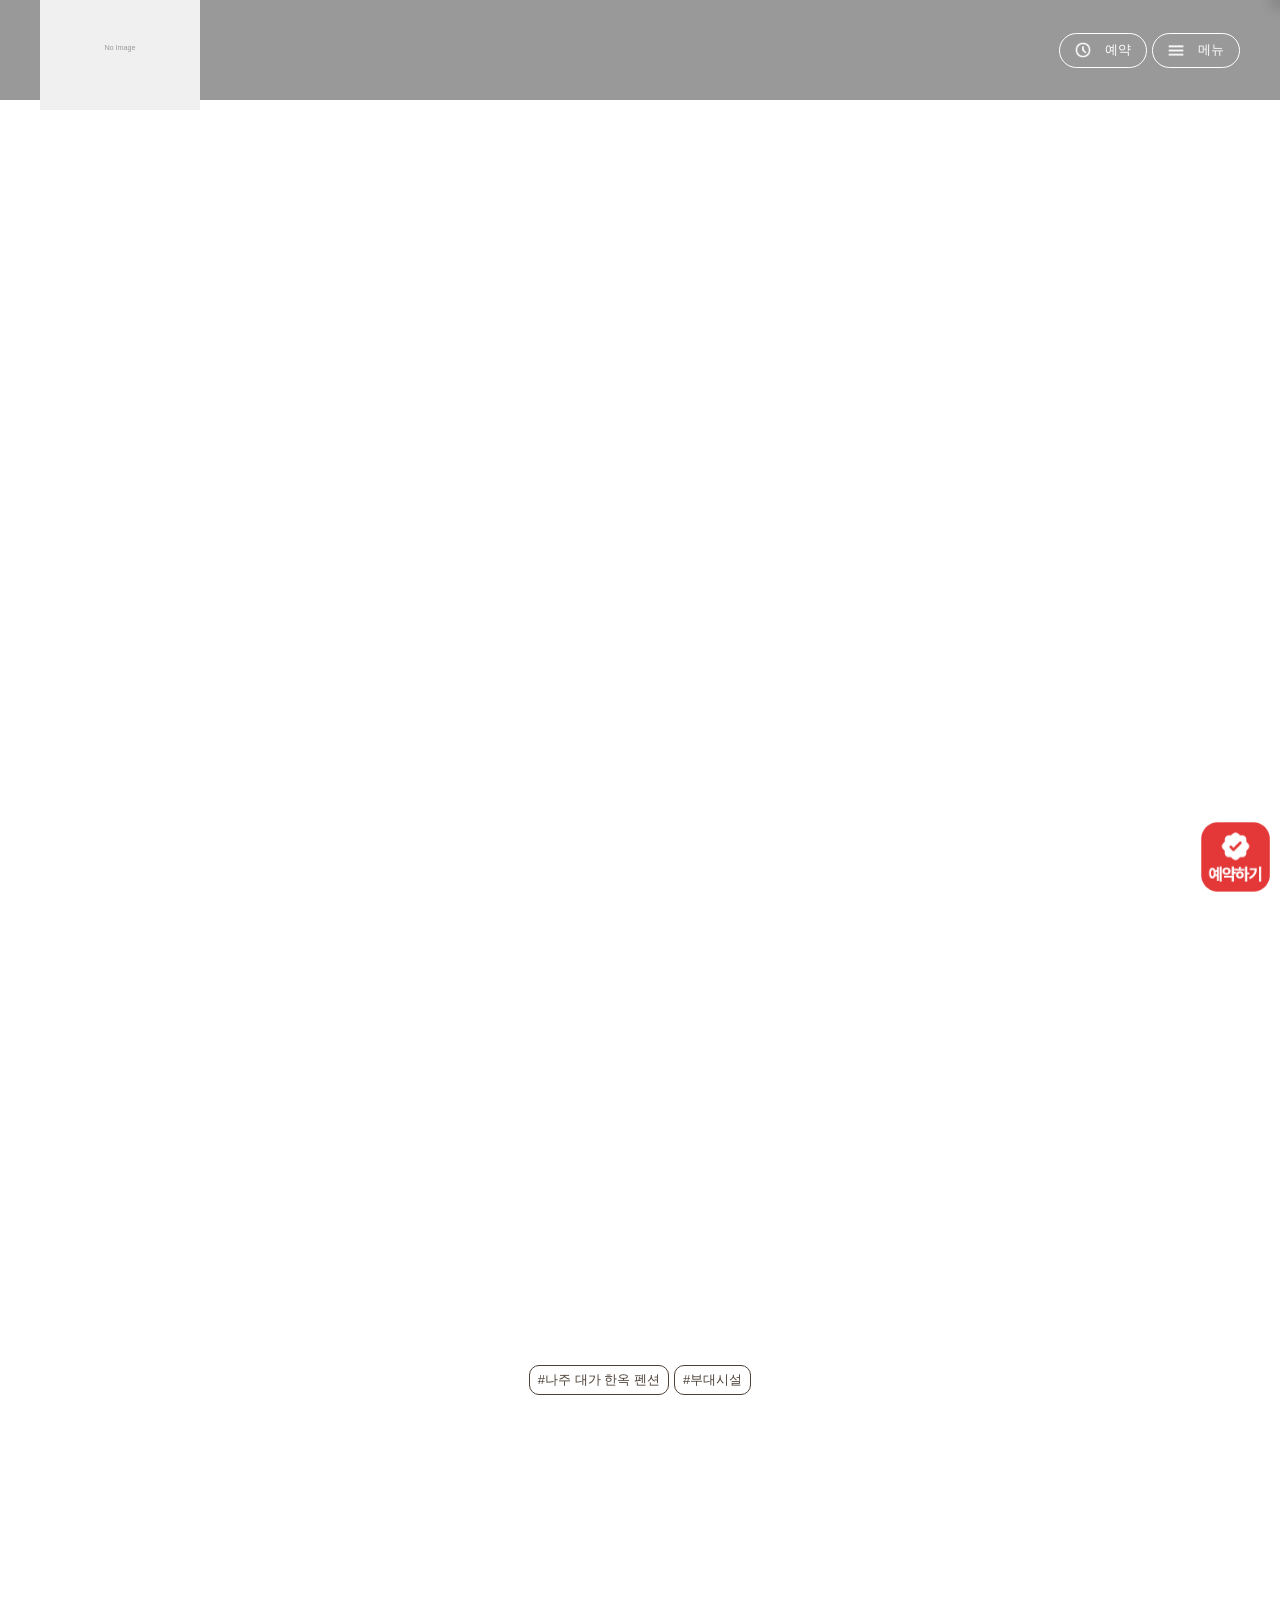
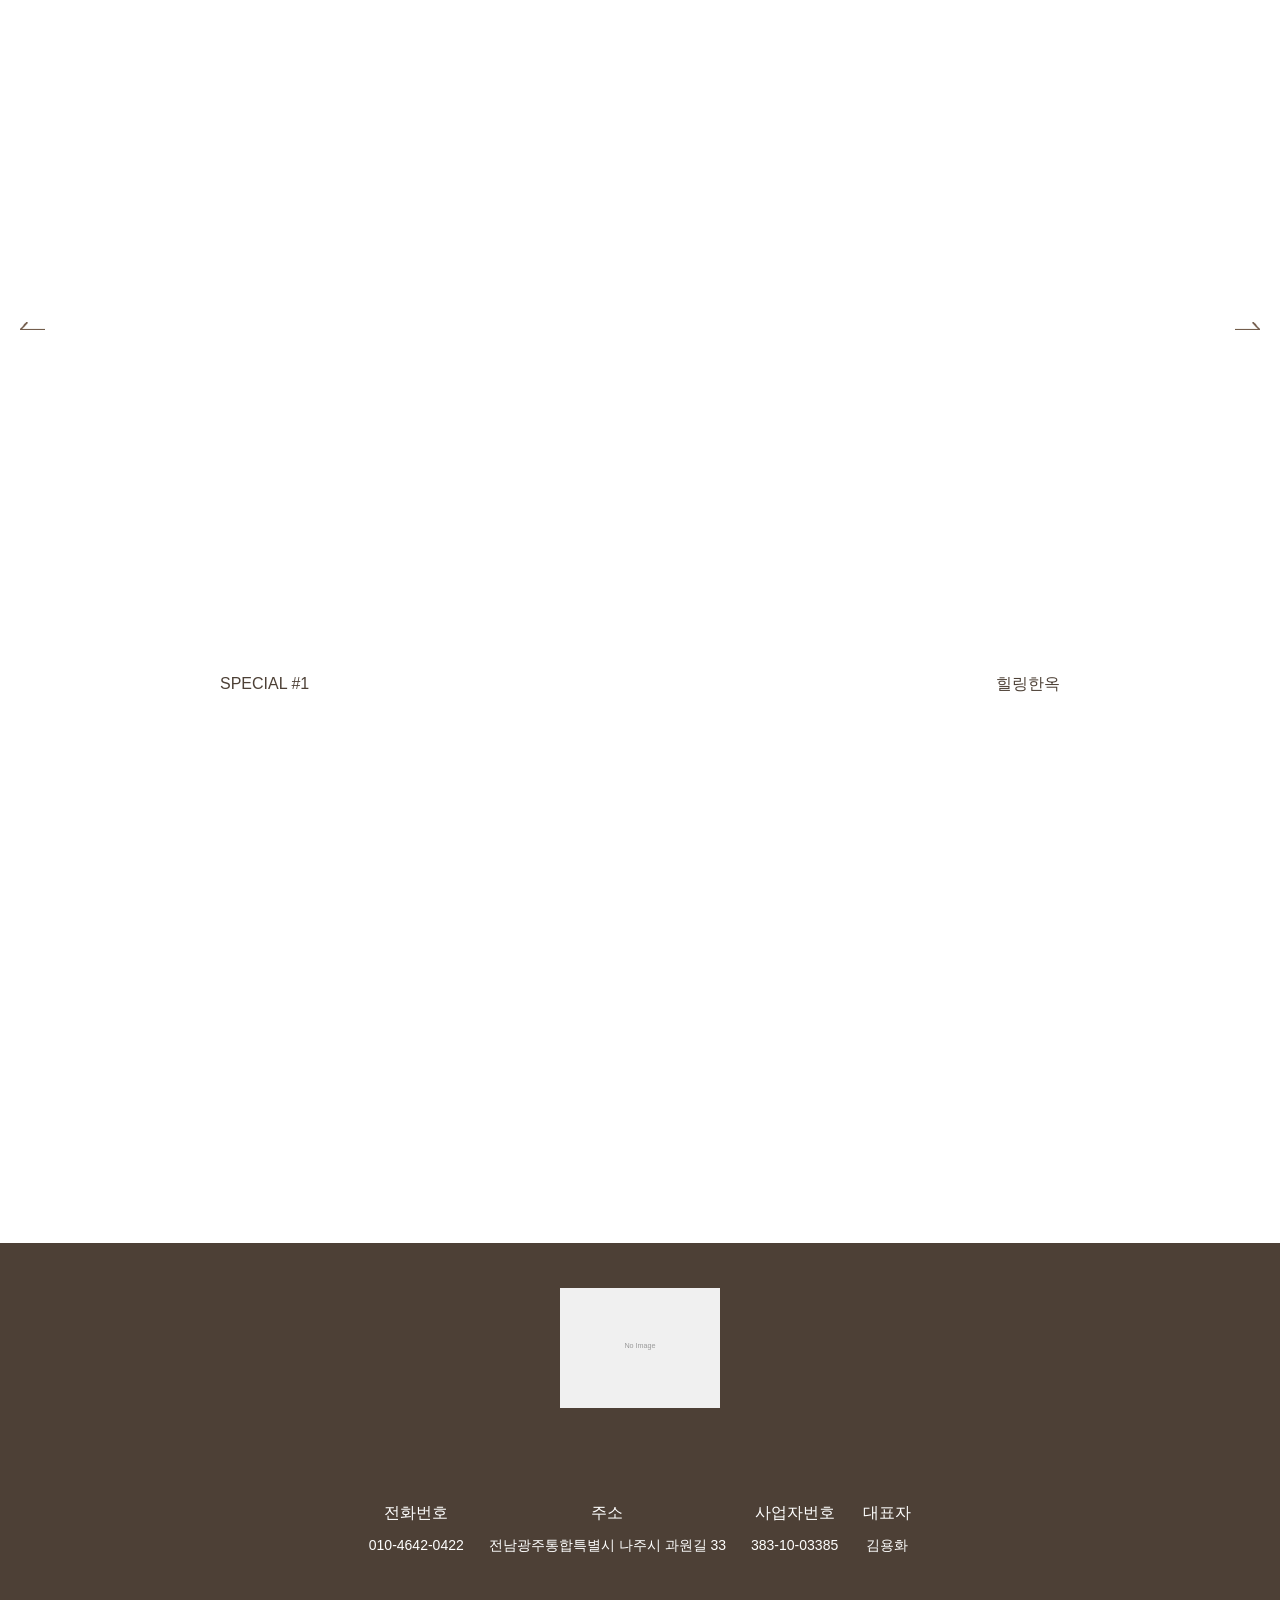
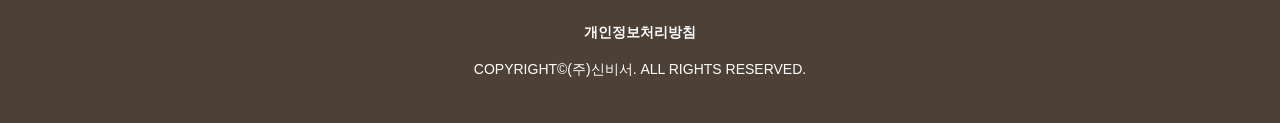
==== index.html @ 82ab7487 "Deploy site files" ====
<!DOCTYPE html>
<html lang="ko">
  <head>
    <meta charset="UTF-8" />
    <!-- 렌더 게이트: 매핑 전 화면 / 랜딩으로 넘어가기 전 index 깜빡임 방지 (매핑 완료 시 페이드인)
         해제: IndexMapper.map 완료 시 __tplReveal (랜딩 판단 중엔 index-mapper.js 조기 랜딩 가드가 붙잡아 둔다) -->
    <style>
      html.tpl-loading body {
        opacity: 0;
      }
      body {
        opacity: 1;
        transition: opacity 0.3s ease;
      }
    </style>
    <script>
      document.documentElement.classList.add('tpl-loading');
      window.__tplReveal = function () {
        document.documentElement.classList.remove('tpl-loading');
      };
      setTimeout(function () {
        window.__tplReveal && window.__tplReveal();
      }, 3000);
    </script>
    <meta name="viewport" content="width=device-width, initial-scale=1.0" />
    <link rel="icon" href="data:,">
    <title>나주 대가 한옥 펜션 - 홈</title>
    <link
      rel="stylesheet"
      href="https://unpkg.com/swiper/swiper-bundle.min.css"
    />
    <link rel="stylesheet" href="https://unpkg.com/aos@next/dist/aos.css" />
    <link rel="stylesheet" href="styles/theme.css">
    <link rel="stylesheet" href="styles/common.css">
    <link rel="stylesheet" href="styles/index.css">
    <link rel="stylesheet" href="styles/popup.css">
    <!-- Open Graph Meta Tags for Social Media -->
  <meta property="og:type" content="website" />
  <meta property="og:title" content="나주 대가 한옥 펜션 - 홈" />
  <meta property="og:description" content="천년 목사고을 나주의 깊은 역사와 고즈넉한 한옥의 정취 속에서 온전한 쉼과 여유를 전하는 나주 대가 펜션입니다." />
  <meta property="og:image" content="https://bookingplay-media.s3.amazonaws.com/item_images/2026/11/12/0va89N2ykYlD.jpg" />
  <meta property="og:url" content="https://daega.kr" />

  <!-- Twitter Card Meta Tags -->
  <meta name="twitter:card" content="summary_large_image" />
  <meta name="twitter:title" content="나주 대가 한옥 펜션 - 홈" />
  <meta name="twitter:description" content="천년 목사고을 나주의 깊은 역사와 고즈넉한 한옥의 정취 속에서 온전한 쉼과 여유를 전하는 나주 대가 펜션입니다." />
  <meta name="twitter:image" content="https://bookingplay-media.s3.amazonaws.com/item_images/2026/11/12/0va89N2ykYlD.jpg" />
</head>
  <body>
    <div class="wrapper">
<div class="container">
        <div class="con0" data-aos="fade-up">
          <div class="swiper-container">
            <!-- MAPPER: customFields.pages.index.sections[0].hero.images[isSelected] -->
            <div class="swiper-wrapper">
            </div>
            <div class="swiperNavi">
              <div class="swiper-button-prev">
                <img src="images/icon_arrow_left_1.png" alt="" />
                Prev
              </div>
              <div class="bar"></div>
              <div class="swiper-button-next">
                Next
                <img src="images/icon_arrow_right_1.png" alt="" />
              </div>
            </div>
          </div>
          <!-- MAPPER: property.name (숙소 한글명) -->
          <div class="tx1"></div>
        </div>
        <!-- MAPPER: customFields.pages.index.sections[0].signature (title + images[isSelected].url) -->
        <div class="con1">
          <div class="img">
            <img alt="" data-aos="fade-up" data-index-con1-image />
            <div class="tx travelFont __anim-sentence">
              <div class="__sentence">
                <span class="travelFont"></span>
              </div>
            </div>
          </div>
        </div>
        <!-- MAPPER: customFields.pages.index.sections[0].signature.images[isSelected] -->
        <div class="con2">
          <div class="conTitle" data-aos="fade-up">
            <div class="subTitle">
            </div>
            <div class="title"></div>
          </div>
          <!-- MAPPER: signature.images rolling animation -->
          <div class="imgRolling">
          </div>
        </div>
        <!-- MAPPER: customFields.pages.index.sections[0].gallery (title + tags) -->
        <!-- MAPPER: property.rooms[].images[0].thumbnail[isSelected] (슬라이드) -->
        <div class="con3">
          <div class="w1440">
            <div class="conTitle" data-aos="fade-up">
              <div class="subTitle">
              </div>
              <div class="title"></div>
            </div>
            <!-- MAPPER: rooms slider -->
            <div class="swiper-container" data-aos="fade-up">
              <div class="swiper-wrapper">
              </div>
              <div class="swiperNavi">
                <div class="swiper-button-prev">
                  <img src="images/icon_arrow_left_2.png" alt="" />
                </div>
                <div class="bar"></div>
                <div class="swiper-button-next">
                  <img src="images/icon_arrow_right_2.png" alt="" />
                </div>
              </div>
            </div>
          </div>
        </div>
        <!-- MAPPER: customFields.pages.index.sections[0].essence (title + tags) -->
        <!-- MAPPER: property.facilities[].images[isSelected] (슬라이드) -->
        <div class="con4">
          <div class="w1440">
            <div class="conTitle">
              <div class="subTitle">
              </div>
              <div class="title"></div>
              <div class="swiperNavi">
                <div class="swiper-button-prev">
                  <img src="images/icon_arrow_left_2.png" alt="" />
                </div>
                <div class="bar"></div>
                <div class="swiper-button-next">
                  <img src="images/icon_arrow_right_2.png" alt="" />
                </div>
              </div>
            </div>
            <!-- MAPPER: facilities slider -->
            <div class="swiper-container">
              <div class="swiper-wrapper">
              </div>
            </div>
          </div>
        </div>
        <!-- MAPPER: customFields.pages.index.sections[0].closing.images[isSelected] + closing.title -->
        <div class="con5">
          <div class="img" data-aos="fade-up"></div>
          <div class="w1440">
            <div class="tx travelFont" data-aos="fade-up">
            </div>
          </div>
        </div>
      </div>
    </div>
    <div id="popup-container"></div>
  </body>
  <script src="https://code.jquery.com/jquery-latest.min.js"></script>
  <script src="https://unpkg.com/swiper/swiper-bundle.min.js"></script>
  <script src="https://unpkg.com/aos@next/dist/aos.js"></script>
  <script src="https://cdn.jsdelivr.net/npm/locomotive-scroll@beta/bundled/locomotive-scroll.min.js"></script>
  <script src="https://cdnjs.cloudflare.com/ajax/libs/gsap/3.9.1/gsap.min.js"></script>
  <script src="js/data-mapper/pages/header-footer-mapper.js"></script>
  <script src="js/data-mapper/core/base-mapper.js"></script>
  <script src="js/data-mapper/pages/index-mapper.js"></script>
  <script src="js/image-helpers.js"></script>
  <script src="js/preview-handler.js"></script>
  <script src="js/header-footer-loader.js"></script>
  <script src="js/common.js"></script>
  <script src="js/popup.js"></script>
</html>
---- styles/theme.css ----
/* CDN Fonts */
@import url('https://cdn.jsdelivr.net/gh/orioncactus/pretendard/dist/web/static/pretendard.min.css');
@import url("https://fonts.cdnfonts.com/css/travel-november");
@import url('https://hangeul.pstatic.net/hangeul_static/css/maru-buri.css');
@import url('https://fonts.googleapis.com/css2?family=Noto+Serif+KR:wght@200..900&display=swap');

/* CSS Variables */
:root {
  --font-ko-main: 'Pretendard', sans-serif;
  --font-ko-sub: 'Pretendard', sans-serif;
  --font-en-main: 'Travel November', serif;
  --color-primary: #FFFFFF;
  --color-secondary: #4D4036;
}
---- styles/common.css ----
@import url("https://cdn.jsdelivr.net/gh/orioncactus/pretendard@v1.3.9/dist/web/variable/pretendardvariable.min.css");
@import url("https://fonts.cdnfonts.com/css/travel-november");
@import url("https://webfontworld.github.io/naver/MaruBuri.css");

/* http://meyerweb.com/eric/tools/css/reset/ 
   v2.0 | 20110126
   License: none (public domain)
*/

html,
body,
div,
span,
applet,
object,
iframe,
h1,
h2,
h3,
h4,
h5,
h6,
p,
blockquote,
pre,
a,
abbr,
acronym,
address,
big,
cite,
code,
del,
dfn,
em,
img,
ins,
kbd,
q,
s,
samp,
small,
strike,
strong,
sub,
sup,
tt,
var,
b,
u,
i,
center,
dl,
dt,
dd,
ol,
ul,
li,
fieldset,
form,
label,
legend,
table,
caption,
tbody,
tfoot,
thead,
tr,
th,
td,
article,
aside,
canvas,
details,
embed,
figure,
figcaption,
footer,
header,
hgroup,
menu,
nav,
output,
ruby,
section,
summary,
time,
mark,
audio,
video {
  margin: 0;
  padding: 0;
  border: 0;
  font-size: 100%;
  font: inherit;
  vertical-align: baseline;
}
/* HTML5 display-role reset for older browsers */
article,
aside,
details,
figcaption,
figure,
footer,
header,
hgroup,
menu,
nav,
section {
  display: block;
}
body {
  line-height: 1;
}
ol,
ul {
  list-style: none;
}
blockquote,
q {
  quotes: none;
}
blockquote:before,
blockquote:after,
q:before,
q:after {
  content: "";
  content: none;
}
table {
  border-collapse: collapse;
  border-spacing: 0;
}


* {
  box-sizing: border-box;
}

a {
  text-decoration: none;
  color: #000;
}

img {
  max-width: 100%;
  vertical-align: top;
}

body {
  font-size: 14px;
  font-family: var(--font-ko-main);
  color: #000;
  line-height: 1.2;
  background-color: var(--color-primary);
  overflow-x: hidden;
}

.swiper-container {
  margin-left: auto;
  margin-right: auto;
  position: relative;
  overflow: hidden;
  list-style: none;
  padding: 0;
  z-index: 1;
  display: block;
}

.swiper-button-next:after,
.swiper-rtl .swiper-button-prev:after,
.swiper-button-prev:after,
.swiper-rtl .swiper-button-next:after {
  display: none;
}

/* Swiper 라이브러리가 자동 생성하는 SVG 숨기기 */
.swiper-button-next svg,
.swiper-button-prev svg {
  display: none;
}

.w1440 {
  width: 100%;
  max-width: 1440px;
  margin: 0 auto;
}
@media (max-width: 1440px) {
  .w1440 {
    padding-left: 40px;
    padding-right: 40px;
  }
}
@media (max-width: 1180px) {
  .w1440 {
    padding-left: 20px;
    padding-right: 20px;
  }
}

.travelFont {
  font-family: var(--font-en-main);
}

.btnReservation {
  display: inline-flex;
  align-items: center;
  position: relative;
  height: 58px;
  margin-top: 60px;
  padding-left: 90px;
  padding-right: 70px;
  background-image: url(../images/icon_clock.png);
  background-repeat: no-repeat;
  background-position: left 20px center;
  background-color: var(--color-secondary);
  color: #fff;
  font-size: 16px;
  font-weight: 500;
  border-radius: 5px;
}
.btnReservation::after {
  content: "";
  position: absolute;
  inset: -4px;
  border: 1px solid var(--color-secondary);
  border-radius: 5px;
}
.btnReservation::before {
  content: "";
  position: absolute;
  inset: 0;
  z-index: -1;
  background-color: var(--color-secondary);
  transition: 0.3s;
  border-radius: 5px;
}
.btnReservation:hover::before {
  inset: -4px;
}

.img img {
  width: 100%;
  height: 100%;
  -o-object-fit: cover;
     object-fit: cover;
}

.conTitle {
  display: flex;
  flex-direction: column;
  gap: 20px;
  color: var(--color-secondary);
}
@media (max-width: 1440px) {
  .conTitle {
    gap: 10px;
  }
}
.conTitle .title {
  font-size: 34px;
  font-weight: bold;
}
@media (max-width: 1440px) {
  .conTitle .title {
    font-size: 24px;
  }
}
.conTitle .subTitle {
  display: flex;
  gap: 5px;
  font-size: 16px;
}
@media (max-width: 1440px) {
  .conTitle .subTitle {
    font-size: 13px;
  }
}
.conTitle .subTitle .tag {
  display: flex;
  align-items: center;
  height: 30px;
  padding: 0 15px;
  border-radius: 10px;
  border: 1px solid var(--color-secondary);
}
@media (max-width: 1440px) {
  .conTitle .subTitle .tag {
    padding: 0 8px;
  }
}

.__anim-sentence {
  overflow: hidden;
  display: inline-block;
}

.__sentence {
  display: inline-block;
  overflow: hidden;
  padding: 50px 0;
}

.__sentence span {
  display: inline-block;
  transform-origin: left;
}

.wrapper {
  overflow-x: hidden;
}

.header {
  position: fixed;
  left: 0;
  top: 0;
  width: 100%;
  z-index: 100;
  background-color: rgba(0, 0, 0, 0.4);
}
.header .w1440 {
  display: flex;
  align-items: center;
  justify-content: space-between;
  height: 100px;
}
.header .logo {
  width: 160px;
}
.header .right {
  display: flex;
  align-items: center;
  gap: 20px;
}
@media (max-width: 1440px) {
  .header .right {
    gap: 5px;
  }
}
.header .right > div {
  display: flex;
  align-items: center;
  height: 35px;
  margin-top: 0;
  padding-right: 15px;
  padding-left: 45px;
  border-radius: 999px;
  border: 1px solid #fff;
  color: #fff;
  background-repeat: no-repeat;
  background-position: left 15px center;
  background-size: 16px;
  cursor: pointer;
  font-size: 14px;
  font-weight: 400;
  background-color: rgba(0, 0, 0, 0);
}
@media (max-width: 1440px) {
  .header .right > div {
    font-size: 13px;
  }
}
@media (max-width: 768px) {
  .header .right > div {
    padding-left: 15px;
    background-image: none !important;
  }
}
.header .right > div a {
  color: #fff;
}
.header .right > div::after {
  display: none;
}
.header .right > div::before {
  display: none;
}
.header .right .btnMenu {
  background-image: url(../images/icon_menu.png);
}
/* 헤더 네이버·인스타그램 버튼(socialLinks) — 버튼 줄 맨 앞 [인스타][네이버].
   값이 없으면 숨김(매퍼가 .hidden-social-link 를 뗀다). 높이 30px(알약 35px 안), 폭 auto 로 로고 비율 유지.
   ≤1440 은 줄 간격이 5px 라 알약 테두리에 붙어 보여서 아이콘 오른쪽에 5px 를 더한다(=10px).
   480px 이하는 헤더 버튼 줄에 공간이 없어(로고 축소 + 알약 글자 줄바꿈) 헤더에서 숨기고
   메뉴 패널 예약하기 아래 줄(.menu_sns, 34px · 간격 12px)로 옮긴다. */
.hidden-social-link {
  display: none !important;
}
.header .right .hd_sns {
  display: flex;
  align-items: center;
  flex-shrink: 0;
  line-height: 0;
}
.header .right .hd_sns img {
  display: block;
  width: auto;
  height: 30px;
}
@media (max-width: 1440px) {
  .header .right .hd_sns {
    margin-right: 5px;
  }
}
.header .menu .menu_sns {
  display: none;
}
@media (max-width: 480px) {
  .header .right .hd_sns {
    display: none;
  }
  .header .menu .menu_sns {
    display: flex;
    align-items: center;
    gap: 12px;
    margin-top: 30px;
  }
  .header .menu .menu_sns a {
    display: block;
    line-height: 0;
  }
  .header .menu .menu_sns img {
    display: block;
    width: auto;
    height: 34px;
  }
}
.header .menu {
  position: fixed;
  top: 0;
  right: 0;
  transform: translate(100%, -100%);
  width: 915px;
  height: 915px;
  padding-top: 300px;
  padding-left: 200px;
  padding-right: 200px;
  border-radius: 50%;
  background-color: var(--color-primary);
  transition: 0.8s;
  box-shadow: -10px 10px 10px rgba(0, 0, 0, 0.1);
}
@media (max-width: 1440px) {
  .header .menu {
    width: 100%;
    height: 100%;
    padding: 0;
    padding-top: 80px;
    padding-left: 40px;
    padding-right: 40px;
    border-radius: 0;
  }
}
.header .menu.active {
  transform: translate(150px, -190px);
}
@media (max-width: 1440px) {
  .header .menu.active {
    transform: translate(0, 0);
  }
}
.header .menu .menuClose {
  position: absolute;
  right: 200px;
  top: 25%;
  cursor: pointer;
}
@media (max-width: 1440px) {
  .header .menu .menuClose {
    right: 40px;
    top: 24px;
  }
}
.header .menu .menuInner {
  display: flex;
  flex-direction: column;
  gap: 25px;
}
.header .menu .menuInner a {
  font-weight: 600;
  color: var(--color-secondary);
}
.header .menu .menuInner .depth_1.active > a {
  color: var(--color-secondary);
}
.header .menu .menuInner .depth_1.active .depth_2 {
  max-height: 200px;
  opacity: 1;
  pointer-events: initial;
}
.header .menu .menuInner .depth_1 a {
  font-size: 16px;
  transition: all 1s;
}
.header .menu .menuInner .depth_1 a:hover {
  color: var(--color-secondary);
}
.header .menu .menuInner .depth_2 {
  display: flex;
  flex-wrap: wrap;
  gap: 20px 35px;
  max-height: 0;
  padding-left: 15px;
  transition: all 1s;
  opacity: 0;
  pointer-events: none;
}
.header .menu .menuInner .depth_2::before {
  content: "";
  width: 100%;
  height: 0;
}
.header .menu .menuInner .depth_2 a {
  font-size: 14px;
}

.footer {
  padding-top: 45px;
  padding-bottom: 45px;
  background-color: var(--color-secondary);
}

.footer .w1440 {
  display: flex;
  flex-direction: column;
  gap: 30px;
}

.footer .logo {
  width: 160px;
  margin-bottom: 20px;
}
@media (max-width: 1440px) {
  .footer {
    text-align: center;
  }
  .footer .logo {
    margin-left: auto;
    margin-right: auto;
    display: block;
  }
}
.footer .info {
  display: flex;
  gap: 80px;
  margin-top: 45px;
}
.footer .info dt {
  font-size: 16px;
  font-weight: 500;
  color: var(--color-primary);
}
.footer .info dd {
  margin-top: 15px;
  font-size: 14px;
  font-weight: 500;
  color: var(--color-primary);
}
/* 전화번호가 여러 개일 때 두 번째부터 아래 줄에 노출 */
.footer .info dd .phoneItem {
  display: block;
}
.footer .info dd .phoneItem + .phoneItem {
  margin-top: 6px;
}
@media (max-width: 1440px) {
  .footer .info {
    flex-wrap: wrap;
    justify-content: center;
    gap: 25px;
  }
}
.footer .bottom {
  display: flex;
  align-items: center;
  gap: 20px;
  margin-top: 40px;
  font-size: 14px;
  color: var(--color-primary);
  font-weight: 500;
}
.footer .bottom a {
  color: var(--color-primary);
  font-weight: 700;
}
@media (max-width: 1440px) {
  .footer .bottom {
    flex-direction: column;
  }
}

.con0 {
  position: relative;
}
.con0.height .img {
  aspect-ratio: 1920/800;
}
.con0 .tx1 {
  position: absolute;
  bottom: 130px;
  left: 50%;
  z-index: 11;
  transform: translateX(-50%);
  font-size: 40px;
  color: #fff;
  font-family: var(--font-ko-main);
  font-weight: bold;
}
@media (max-width: 1440px) {
  .con0 .tx1 {
    bottom: 60px;
    font-size: 20px;
  }
}
.con0 .img {
  width: 100%;
  aspect-ratio: 1920/1000;
  background-size: cover !important;
}
@media (max-width: 1440px) {
  .con0 .img {
    height: 420px;
  }
}
.con0 .swiperNavi {
  display: flex;
  align-items: center;
  justify-content: center;
  gap: 50px;
  position: absolute;
  bottom: 0;
  left: 50%;
  transform: translateX(-50%);
  z-index: 10;
}
@media (max-width: 1440px) {
  .con0 .swiperNavi {
    gap: 40px;
  }
}
.con0 .swiperNavi .bar {
  width: 1px;
  height: 90px;
  background-color: #fff;
}
@media (max-width: 1440px) {
  .con0 .swiperNavi .bar {
    height: 40px;
  }
}
.con0 .swiper-button-next,
.con0 .swiper-button-prev {
  display: flex;
  align-items: center;
  gap: 20px;
  position: relative;
  inset: 0;
  width: auto;
  height: auto;
  margin: 0;
  color: #fff;
  font-size: 18px;
}
@media (max-width: 1440px) {
  .con0 .swiper-button-next,
  .con0 .swiper-button-prev {
    font-size: 14px;
  }
  .con0 .swiper-button-next img,
  .con0 .swiper-button-prev img {
    width: 16px;
  }
}

.con1 {
  padding-top: 280px;
  padding-bottom: 35px;
  text-align: center;
}
@media (max-width: 1440px) {
  .con1 {
    padding-top: 100px;
  }
}
.con1 .img {
  position: relative;
  width: 570px;
  margin: 0 auto;
  aspect-ratio: 1/1;
}
@media (max-width: 1440px) {
  .con1 .img {
    width: 300px;
  }
}
.con1 .img img {
  border-radius: 50%;
}
.con1 .tx {
  position: absolute;
  top: 50%;
  left: 50%;
  transform: translate(-50%, -50%);
  font-size: 200px;
  color: var(--color-primary);
  white-space: normal;
  word-wrap: break-word;
  max-width: 1200px;
  text-shadow: 2px 2px 4px rgba(0, 0, 0, 0.2);
  text-align: center;
}
@media (max-width: 1440px) {
  .con1 .tx {
    font-size: 100px;
    max-width: 90%;
    padding: 0 20px;
  }
}

.con2 {
  padding-top: 45px;
  text-align: center;
  overflow: hidden;
}
.con2 .conTitle .subTitle {
  justify-content: center;
}
.con2 .imgRolling {
  display: flex;
  gap: 40px;
  margin-top: 80px;
  padding-bottom: 170px;
}
.con2 .imgRolling .img {
  min-width: 320px;
  aspect-ratio: 180/100;
  background-size: cover !important;
}
@media (max-width: 1440px) {
  .con2 .imgRolling {
    gap: 20px;
    margin-top: 30px;
    padding-bottom: 80px;
  }
  .con2 .imgRolling .img {
    min-width: 180px;
  }
}

.con3 {
  position: relative;
  padding-bottom: 50px;
}
@media (max-width: 1440px) {
  .con3 {
    padding-bottom: 35px;
  }
}
.con3.pt200 {
  padding-top: 200px;
}
@media (max-width: 1440px) {
  .con3.pt200 {
    padding-top: 100px;
  }
}
.con3.mb280 {
  margin-bottom: 280px;
}
@media (max-width: 1440px) {
  .con3.mb280 {
    margin-bottom: 120px;
  }
}
.con3::before {
  content: "";
  position: absolute;
  bottom: 0;
  left: 0;
  right: 0;
  top: 40%;
  background-color: var(--color-primary);
}
.con3 .swiper-container {
  margin-top: 35px;
  text-align: center;
}
@media (max-width: 1440px) {
  .con3 .swiper-container {
    margin-top: 20px;
  }
}
.con3 .swiper-container .img {
  width: 100%;
  aspect-ratio: 1440/590;
  background-size: cover !important;
}
@media (max-width: 1440px) {
  .con3 .swiper-container .img {
    height: 200px;
  }
}
.con3 .swiper-container .tx {
  margin-top: 85px;
  color: var(--color-secondary);
  background-color: var(--color-primary);
}
@media (max-width: 1440px) {
  .con3 .swiper-container .tx {
    margin-top: 35px;
  }
}
.con3 .swiper-container .tx .tx1 {
  font-size: 24px;
  font-weight: 600;
  font-family: var(--font-ko-main);
}
@media (max-width: 1440px) {
  .con3 .swiper-container .tx .tx1 {
    font-size: 20px;
  }
}
.con3 .swiper-container .tx .tx2 {
  margin-top: 15px;
  font-size: 16px;
  font-family: var(--font-ko-sub);
}
@media (max-width: 1440px) {
  .con3 .swiper-container .tx .tx2 {
    margin-top: 10px;
    font-size: 14px;
  }
}
.con3 .swiper-container .swiperNavi {
  display: flex;
  align-items: center;
  justify-content: center;
  position: absolute;
  bottom: 130px;
  left: 50%;
  transform: translateX(-50%);
  z-index: 1;
  width: 150px;
  height: 60px;
  background-color: var(--color-secondary);
  border-radius: 15px;
}
@media (max-width: 1440px) {
  .con3 .swiper-container .swiperNavi {
    justify-content: space-between;
    transform: translateX(0);
    position: absolute;
    bottom: 20px;
    left: 0;
    width: 100%;
    height: auto;
    background: none;
  }
}
.con3 .swiper-container .swiperNavi .bar {
  width: 1px;
  height: 28px;
  margin: 0 10px;
  background-color: var(--color-primary);
}
@media (max-width: 1440px) {
  .con3 .swiper-container .swiperNavi .bar {
    display: none;
  }
}
.con3 .swiper-container .swiper-button-next,
.con3 .swiper-container .swiper-button-prev {
  display: flex;
  align-items: center;
  gap: 20px;
  position: relative;
  inset: 0;
  width: auto;
  height: auto;
  margin: 0;
  color: #fff;
  font-size: 18px;
}
@media (max-width: 1440px) {
  .con3 .swiper-container .swiper-button-next,
  .con3 .swiper-container .swiper-button-prev {
    font-size: 14px;
  }
  .con3 .swiper-container .swiper-button-next img,
  .con3 .swiper-container .swiper-button-prev img {
    display: none;
  }
  .con3 .swiper-container .swiper-button-next:before,
  .con3 .swiper-container .swiper-button-prev:before {
    content: "";
    width: 25px;
    aspect-ratio: 38/12;
    background-repeat: no-repeat;
    background-position: 0 0;
    background-size: contain;
  }
}
@media (max-width: 1440px) {
  .con3 .swiper-container .swiper-button-next::before {
    background-image: url(../images/icon_arrow_right_3.png);
  }
  .con3 .swiper-container .swiper-button-prev::before {
    background-image: url(../images/icon_arrow_left_3.png);
  }
}

.con4 {
  padding-top: 360px;
  padding-bottom: 400px;
  background-repeat: no-repeat;
  background-position: 0 0;
}
@media (max-width: 1440px) {
  .con4 {
    padding-top: 120px;
    padding-bottom: 110px;
  }
}
.con4 .w1440 {
  position: relative;
}
.con4 .conTitle {
  width: 360px;
  text-align: center;
}
@media (max-width: 1440px) {
  .con4 .conTitle {
    width: 100%;
  }
}
.con4 .conTitle .subTitle {
  justify-content: center;
}
.con4 .swiper-container {
  position: absolute;
  left: 600px;
  top: 50%;
  transform: translateY(-50%);
  width: 75%;
}
@media (max-width: 1440px) {
  .con4 .swiper-container {
    position: relative;
    inset: 0;
    transform: translateY(0);
    width: 70%;
    margin-top: 35px;
  }
}
.con4 .swiper-container .swiper-slide {
  width: 400px;
  margin-right: 40px;
}
@media (max-width: 1440px) {
  .con4 .swiper-container .swiper-slide {
    width: 100%;
    margin-right: 20px;
  }
}
.con4 .swiper-container .swiper-slide .img {
  width: 100%;
  height: 390px;
  aspect-ratio: 400/390;
  background-size: cover !important;
}
@media (max-width: 1440px) {
  .con4 .swiper-container .swiper-slide .img {
    height: auto;
  }
}
.con4 .tx {
  display: flex;
  justify-content: space-between;
  width: 100%;
  margin-top: 15px;
  font-size: 16px;
  color: var(--color-secondary);
}
.con4 .swiperNavi {
  display: flex;
  align-items: center;
  justify-content: center;
  width: 150px;
  height: 60px;
  margin: 50px auto 0;
  background-color: var(--color-secondary);
  border-radius: 15px;
}
@media (max-width: 1440px) {
  .con4 .swiperNavi {
    justify-content: space-between;
    position: absolute;
    top: 60%;
    left: 20px;
    right: 20px;
    width: auto;
    height: auto;
    margin: 0;
    background: none;
  }
}
.con4 .swiperNavi .bar {
  width: 1px;
  height: 28px;
  margin: 0 10px;
  background-color: var(--color-primary);
}
@media (max-width: 1440px) {
  .con4 .swiperNavi .bar {
    display: none;
  }
}
.con4 .swiper-button-next,
.con4 .swiper-button-prev {
  display: flex;
  align-items: center;
  gap: 20px;
  position: relative;
  inset: 0;
  width: auto;
  height: auto;
  margin: 0;
  color: #fff;
  font-size: 18px;
}
@media (max-width: 1440px) {
  .con4 .swiper-button-next,
  .con4 .swiper-button-prev {
    font-size: 14px;
  }
  .con4 .swiper-button-next img,
  .con4 .swiper-button-prev img {
    display: none;
  }
  .con4 .swiper-button-next:before,
  .con4 .swiper-button-prev:before {
    content: "";
    width: 25px;
    aspect-ratio: 38/12;
    background-repeat: no-repeat;
    background-position: 0 0;
    background-size: contain;
  }
}
@media (max-width: 1440px) {
  .con4 .swiper-button-next::before {
    background-image: url(../images/icon_arrow_right_3.png);
  }
  .con4 .swiper-button-prev::before {
    background-image: url(../images/icon_arrow_left_3.png);
  }
}

.con5 {
  padding-bottom: 280px;
}
@media (max-width: 1440px) {
  .con5 {
    padding-bottom: 110px;
  }
}
.con5.w1440 {
  padding-top: 300px;
}
@media (max-width: 1440px) {
  .con5.w1440 {
    padding-top: 80px;
  }
}
.con5.w1440 .tx {
  font-size: 150px;
  text-align: right;
}
@media (max-width: 1440px) {
  .con5.w1440 .tx {
    width: 100%;
    font-size: 60px;
  }
}
.con5 .w1440 {
  display: flex;
  justify-content: flex-end;
  margin-top: -90px;
}
@media (max-width: 1440px) {
  .con5 .w1440 {
    justify-content: flex-start;
    margin-top: -30px;
  }
}
@media (max-width: 1440px) {
  .con5 .img {
    height: 280px;
  }
}
.con5 .tx {
  font-size: 80px;
  color: var(--color-secondary);
}
@media (max-width: 1440px) {
  .con5 .tx {
    font-size: 50px;
  }
}

.con6 {
  max-width: 1120px;
  margin: 0 auto;
  padding-bottom: 260px;
}
@media (max-width: 1440px) {
  .con6 {
    padding-top: 45px;
    padding-bottom: 110px;
  }
}
.con6 .item {
  display: flex;
  justify-content: space-between;
  padding: 20px;
}
@media (max-width: 1180px) {
  .con6 .item {
    flex-direction: column;
    padding: 0;
  }
}
.con6 .item .left {
  width: 600px;
}
@media (max-width: 1180px) {
  .con6 .item .left {
    width: 100%;
  }
}
.con6 .item .left .img {
  box-shadow: -10px 10px 10px rgba(0, 0, 0, 0.1);
}
@media (max-width: 1180px) {
  .con6 .item .left .img {
    width: 100%;
    aspect-ratio: 670/500;
  }
}
.con6 .item .right {
  display: flex;
  align-items: flex-start;
  flex-direction: column;
  justify-content: flex-end;
  width: 400px;
}
@media (max-width: 1440px) {
  .con6 .item .right {
    padding-left: 40px;
  }
}
@media (max-width: 1180px) {
  .con6 .item .right {
    width: 100%;
    padding-left: 0;
  }
}
.con6 .item .right .tx1 {
  display: inline-flex;
  align-items: center;
  justify-content: center;
  height: 40px;
  margin-top: 60px;
  padding: 0 8px;
  font-size: 14px;
  color: #fff;
  background-color: var(--color-secondary);
  border-radius: 999px;
  font-family: var(--font-ko-main);
  font-weight: bold;
}
@media (max-width: 1440px) {
  .con6 .item .right .tx1 {
    margin-top: 30px;
  }
}
.con6 .item .right .tx2 {
  margin-top: 25px;
  font-size: 24px;
  font-weight: 600;
  color: var(--color-secondary);
  font-family: var(--font-ko-main);
}
@media (max-width: 1440px) {
  .con6 .item .right .tx2 {
    font-size: 20px;
  }
}
.con6 .item .right .tx3 {
  margin-top: 12px;
  font-size: 16px;
  font-weight: 500;
  color: var(--color-secondary);
  font-family: var(--font-ko-sub);
}
@media (max-width: 1440px) {
  .con6 .item .right .tx3 {
    font-size: 14px;
  }
}
.con6 .item .right .tx4 {
  margin-top: 20px;
  font-size: 14px;
  font-weight: 500;
  line-height: 1.8;
  color: var(--color-secondary);
  font-family: var(--font-ko-sub);
}
.con6 .item .right .img {
  position: relative;
  height: 285px;
  margin-top: 70px;
  box-shadow: -10px 10px 10px rgba(0, 0, 0, 0.1);
}
.con6 .item .right .img .tx5 {
  position: absolute;
  bottom: 0;
  left: 100%;
  transform: rotate(-90deg);
  width: 1px;
  height: 1px;
  padding-top: 20px;
  font-size: 14px;
  color: var(--color-secondary);
  white-space: nowrap;
}
@media (max-width: 1440px) {
  .con6 .item .right .img .tx5 {
    position: relative;
    inset: 0;
    transform: rotate(0deg);
    padding-top: 10px;
    font-size: 12px;
  }
}
@media (max-width: 1440px) {
  .con6 .item .right .img {
    margin-top: 30px;
  }
}

.con6_1 {
  position: relative;
  inset: 0;
  margin-bottom: 200px;
  border-bottom: 2px solid var(--color-primary);
}
@media (max-width: 1440px) {
  .con6_1 {
    margin-bottom: 40px;
  }
}
.con6_1 .w1440 {
  display: flex;
  align-items: center;
  justify-content: center;
  flex-wrap: wrap;
  gap: 40px;
  padding: 30px 0;
}
@media (max-width: 1440px) {
  .con6_1 .w1440 {
    gap: 20px;
    padding: 20px;
  }
}
.con6_1 a {
  background: none;
  font-size: 16px;
  font-weight: 600;
  color: var(--color-secondary);
}
@media (max-width: 1440px) {
  .con6_1 a {
    font-size: 14px;
  }
}

.con7 {
  margin-bottom: 280px;
}
@media (max-width: 1440px) {
  .con7 {
    margin-bottom: 90px;
  }
}
.con7 .w1440 {
  display: flex;
  justify-content: space-between;
  align-items: flex-start;
  gap: 80px;
}
@media (max-width: 1440px) {
  .con7 .w1440 {
    justify-content: center;
    flex-wrap: wrap;
    gap: 20px;
  }
}
.con7 .w1440 > .img {
  width: 364px;
  aspect-ratio: 364/400;
  background-size: cover !important;
}
@media (max-width: 1440px) {
  .con7 .w1440 > .img {
    width: calc(50% - 10px);
    aspect-ratio: 320/350;
  }
}
@media (max-width: 1440px) {
  .con7 .w1440 .center {
    order: 3;
    width: 100%;
    text-align: center;
  }
}
.con7 .w1440 .center .img {
  width: 550px;
  aspect-ratio: 550/500;
  background-size: cover;
}
@media (max-width: 1440px) {
  .con7 .w1440 .center .img {
    width: 100%;
    height: 250px;
  }
}
.con7 .tx1 {
  font-size: 45px;
  color: var(--color-secondary);
  font-family: var(--font-ko-main);
  font-weight: bold;
}
@media (max-width: 1440px) {
  .con7 .tx1 {
    font-size: 32px;
  }
}
.con7 .tx2 {
  margin-top: 25px;
  margin-bottom: 60px;
  font-weight: 500;
  line-height: 1.8;
  color: var(--color-secondary);
  text-align: center;
  font-family: var(--font-ko-sub);
}
@media (max-width: 1440px) {
  .con7 .tx2 {
    margin-top: 20px;
    margin-bottom: 40px;
    font-size: 14px;
  }
}

.con8 {
  margin-bottom: 280px;
  text-align: center;
}
@media (max-width: 1440px) {
  .con8 {
    margin-bottom: 90px;
  }
}
.con8 .inner {
  overflow-x: auto;
}
.con8 table.pc {
  width: 100%;
  border-collapse: collapse;
  margin: 20px 0;
  font-size: 14px;
}
@media (max-width: 1180px) {
  .con8 table.pc {
    display: none;
  }
}
.con8 table.pc th,
.con8 table.pc td {
  border: 1px solid #ddd;
  padding: 8px;
  text-align: center;
  vertical-align: middle;
}
.con8 table.pc th {
  background-color: #f2f2f2;
  font-weight: bold;
}
.con8 table.pc th[rowspan="2"] {
  width: 10%;
}
.con8 table.pc th[colspan="2"],
.con8 table.pc th[colspan="3"] {
  width: 15%;
}
.con8 table.pc th[colspan="2"] + th[colspan="3"],
.con8 table.pc th[colspan="3"] + th[colspan="3"] {
  width: 20%;
}
.con8 table.mobile {
  display: none;
  width: 100%;
  border-collapse: collapse;
  margin: 20px 0;
  font-size: 14px;
}
@media (max-width: 1180px) {
  .con8 table.mobile {
    display: table;
  }
}
.con8 table.mobile th,
.con8 table.mobile td {
  border: 1px solid #ddd;
  padding: 8px;
  text-align: center;
  vertical-align: middle;
}
.con8 table.mobile th {
  background-color: #f2f2f2;
  font-weight: bold;
}

.con9 {
  position: relative;
  max-width: 1440px;
  padding-bottom: 70px;
}
.con9::before {
  content: "";
  position: absolute;
  bottom: 0;
  left: 50%;
  z-index: -1;
  transform: translateX(-50%);
  width: 200%;
  height: 70%;
  background-color: var(--color-primary);
}
@media (max-width: 1440px) {
  .con9::before {
    height: 90%;
  }
}
.con9 .item {
  display: flex;
  flex-direction: column;
}
.con9 .item .top {
  max-width: 1120px;
  margin: 0 auto;
  text-align: center;
  color: var(--color-secondary);
}
.con9 .item .top .tx3 {
  margin-top: -60px;
  text-align: right;
  font-size: 100px;
}
@media (max-width: 1440px) {
  .con9 .item .top .tx3 {
    margin-top: -20px;
    font-size: 50px;
  }
}
.con9 .item .top .tx0 {
  margin-top: 70px;
  font-size: 24px;
  font-weight: 600;
  font-family: var(--font-ko-main);
}
@media (max-width: 1440px) {
  .con9 .item .top .tx0 {
    margin-top: 30px;
    font-size: 20px;
  }
}
.con9 .item .top .tx1 {
  margin-top: 30px;
  line-height: 1.8;
  font-size: 14px;
  font-family: var(--font-ko-sub);
}
@media (max-width: 1440px) {
  .con9 .item .top .tx1 {
    margin-top: 20px;
    font-size: 13px;
  }
}
.con9 .item .bottom {
  display: flex;
  gap: 80px;
  margin-top: 70px;
}
@media (max-width: 1440px) {
  .con9 .item .bottom {
    gap: 20px;
    margin-top: 30px;
  }
}
.con9 .item .bottom .img {
  width: calc(50% - 10px);
  aspect-ratio: 680/360;
  background-size: cover !important;
}
@media (max-width: 1440px) {
  .con9 .item .bottom .img {
    height: 200px;
  }
}

.con11 {
  position: relative;
  padding-bottom: 150px;
  text-align: center;
  color: var(--color-secondary);
  overflow: hidden;
}
@media (max-width: 1440px) {
  .con11 {
    padding-bottom: 80px;
  }
}
@media (min-width: 1441px) {
  .con11::before {
    content: "";
    position: absolute;
    bottom: 0;
    left: 50%;
    transform: translateX(-50%);
    z-index: -2;
    width: 200%;
    height: 70%;
    background-color: var(--color-primary);
  }
  .con11::after {
    content: "";
    position: absolute;
    bottom: 0;
    left: 50%;
    transform: translateX(-50%);
    z-index: -1;
    width: 200%;
    height: 70%;
    background: linear-gradient(to top, rgba(240, 237, 225, 0.5) 60%, transparent 80%);
    transition: 5s;
  }
  .con11.aos-animate::after {
    transform: translate(-50%, 100%);
  }
}
.con11.pb240 {
  padding-bottom: 240px;
}
@media (max-width: 1440px) {
  .con11.pb240 {
    padding-bottom: 100px;
  }
}
.con11 .w1440 {
  display: grid;
  grid-template-columns: repeat(2, 1fr);
  grid-gap: 160px 170px;
}
@media (max-width: 1440px) {
  .con11 .w1440 {
    grid-template-columns: repeat(1, 1fr);
    grid-gap: 80px 90px;
  }
}
.con11 .item {
  position: relative;
  padding-bottom: 35px;
}
@media (max-width: 1440px) {
  .con11 .item::before {
    content: "";
    position: absolute;
    bottom: 0;
    left: 50%;
    transform: translateX(-50%);
    z-index: -2;
    width: 200%;
    height: 70%;
    background-color: var(--color-primary);
  }
  .con11 .item::after {
    content: "";
    position: absolute;
    bottom: 0;
    left: 50%;
    transform: translateX(-50%);
    z-index: -1;
    width: 200%;
    height: 70%;
    background: linear-gradient(to top, rgba(240, 237, 225, 0.5) 60%, transparent 80%);
    transition: 5s;
  }
  .con11 .item.aos-animate::after {
    transform: translate(-50%, 100%);
  }
}
.con11 .tx1 {
  margin-top: 40px;
  font-size: 16px;
  font-weight: bold;
  font-family: var(--font-ko-main);
}
.con11 .tx2 {
  margin-top: 5px;
  font-size: 14px;
  font-family: var(--font-ko-sub);
}
.con11 .tx3 {
  margin-top: 40px;
  font-size: 14px;
  line-height: 1.6;
  font-family: var(--font-ko-sub);
}

.con12 {
  padding-top: 140px;
  padding-bottom: 140px;
  text-align: center;
}
@media (max-width: 1440px) {
  .con12 {
    padding-top: 70px;
    padding-bottom: 70px;
  }
}
.con12 .tx0 {
  display: flex;
  flex-direction: column;
  font-size: 110px;
  color: var(--color-secondary);
}
@media (max-width: 1440px) {
  .con12 .tx0 {
    font-size: 50px;
  }
}
.con12 .tx0 .tx0_1 {
  font-size: 34px;
}
@media (max-width: 1440px) {
  .con12 .tx0 .tx0_1 {
    font-size: 16px;
  }
}

.con13 {
  padding-bottom: 100px;
  color: var(--color-secondary);
}
@media (max-width: 1440px) {
  .con13 {
    padding-bottom: 50px;
  }
}
.con13 .tx1 {
  font-size: 18px;
  font-family: var(--font-ko-main);
  font-weight: bold;
}
.con13 .tx1.mt150 {
  margin-top: 150px;
}
@media (max-width: 1440px) {
  .con13 .tx1.mt150 {
    margin-top: 50px;
  }
}
.con13 .tx2 {
  margin-top: 30px;
  line-height: 1.6;
  font-family: var(--font-ko-sub);
}

.con14 {
  margin-bottom: 70px;
}/*# sourceMappingURL=style.css.map */

/* 예약하기 — 모바일 전용. L 은 `.for_m` 유틸이 없어 여기서 같이 정의한다.
   브레이크포인트는 이 템플릿이 가장 많이 쓰는 1440px 을 따른다. */
.ft_btn_reserve.for_m {
  display: none;
}

.ft_btn_reserve.on {
  position: fixed;
  bottom: 80px;
  right: 7px;
  z-index: 999;
}

.ft_btn_reserve.on > a > img {
  width: 75px;
  height: 75px;
}

@media (max-width: 1440px) {
  .ft_btn_reserve.for_m {
    display: block;
  }
}

/* ============================================================
   우측 하단 플로팅 버튼 — 상담하기 + 예약하기
   ============================================================ */

/* 예약하기(bottom:80px) 아래에 깔린다.
   ⚠️ 노출 여부는 매퍼가 정한다 — 총판A(`partnerType === 'distributor_a'`)이고
      `tripPropertyId` 가 있을 때만 뜬다. PC·모바일 모두 해당한다. */
#talk_custom_button {
  position: fixed;
  right: 7px;
  bottom: 6px;
  cursor: pointer;
  z-index: 999;
}

#talk_custom_button img {
  width: 75px;
  height: 75px;
  display: block;
}

/* ⚠️ 상담하기가 빠지면(총판B / 판매대행 / tripPropertyId 없음) 예약하기 아래가
   빈 채로 떠 있게 된다. 매퍼가 루트에 찍는 `data-consult` 로 바닥에 붙인다.
   예약하기 자체는 파트너 타입과 무관하게 `.for_m` 미디어쿼리로만 갈린다. */
[data-consult='off'] .ft_btn_reserve.on {
  bottom: 6px;
}

/* ── 푸터 농어촌민박사업자 이미지 (템플릿 확장) ─────────────────────
   customFields.footer.ruralStayMark 가 있을 때만 매퍼가 노출한다(마크업 기본 숨김).
   로고 아래, 연락처 정보(.info) 위에 독립된 줄로 둔다. 정렬은 푸터 텍스트 정렬을 따른다
   (1440 초과: 왼쪽 / 1440 이하: 가운데) — 이미지를 inline-block 으로 두어 text-align 을 탄다.
   표시마크 이미지는 세로형(마크 + 신고번호 박스)이라 폭을 고정(PC 180px / 모바일 160px)하고 높이는 비율에 맡긴다.
   신고번호가 읽히도록 모바일에서도 160px 아래로 줄이지 않는다. */
/* .info 는 위 여백(45px)이 있어 이미지 줄 아래가 벌어지므로 그만큼 당겨 로고 쪽 간격(50px)과 맞춘다.
   숨김(display: none)일 때는 여백도 사라져 기존 푸터와 같다. */
.footer .ruralStayMarkWrap {
  margin-bottom: -20px;
  line-height: 0;
}
.footer .ruralStayMark {
  display: inline-block;
  vertical-align: top;
  width: 180px;
  height: auto;
  max-width: 100%;
  object-fit: contain;
}
@media (max-width: 768px) {
  .footer .ruralStayMark {
    width: 160px;
  }
}
---- styles/index.css ----
@import url('./theme.css');

.con0 {
  position: relative;
}
.con0.height .img {
  aspect-ratio: 1920/800;
}
.con0 .tx1 {
  position: absolute;
  bottom: 130px;
  left: 50%;
  z-index: 11;
  transform: translateX(-50%);
  font-size: 40px;
  color: #fff;
  font-family: var(--font-ko-main);
  font-weight: bold;
}
@media (max-width: 1440px) {
  .con0 .tx1 {
    bottom: 60px;
    font-size: 20px;
  }
}
.con0 .img {
  width: 100%;
  aspect-ratio: 1920/1000;
  background-size: cover !important;
}
@media (max-width: 1440px) {
  .con0 .img {
    height: 420px;
  }
}
.con0 .swiperNavi {
  display: flex;
  align-items: center;
  justify-content: center;
  gap: 50px;
  position: absolute;
  bottom: 0;
  left: 50%;
  transform: translateX(-50%);
  z-index: 10;
}
@media (max-width: 1440px) {
  .con0 .swiperNavi {
    gap: 40px;
  }
}
.con0 .swiperNavi .bar {
  width: 1px;
  height: 90px;
  background-color: #fff;
}
@media (max-width: 1440px) {
  .con0 .swiperNavi .bar {
    height: 40px;
  }
}
.con0 .swiper-button-next,
.con0 .swiper-button-prev {
  display: flex;
  align-items: center;
  gap: 20px;
  position: relative;
  inset: 0;
  width: auto;
  height: auto;
  margin: 0;
  color: #fff;
  font-size: 18px;
}
@media (max-width: 1440px) {
  .con0 .swiper-button-next,
  .con0 .swiper-button-prev {
    font-size: 14px;
  }
  .con0 .swiper-button-next img,
  .con0 .swiper-button-prev img {
    width: 16px;
  }
}


.con1 {
  padding-top: 280px;
  padding-bottom: 35px;
  text-align: center;
}
@media (max-width: 1440px) {
  .con1 {
    padding-top: 100px;
  }
}
.con1 .img {
  position: relative;
  width: 570px;
  margin: 0 auto;
  aspect-ratio: 1/1;
}
@media (max-width: 1440px) {
  .con1 .img {
    width: 300px;
  }
}
.con1 .img img {
  border-radius: 50%;
}
.con1 .tx {
  position: absolute;
  top: 50%;
  left: 50%;
  transform: translate(-50%, -50%);
  font-size: 120px;
  color: var(--color-primary);
  white-space: normal;
  word-wrap: break-word;
  max-width: 1200px;
  font-weight: bold;
  text-shadow: 2px 2px 4px rgba(0, 0, 0, 0.2);
  text-align: center;
}
@media (max-width: 1440px) {
  .con1 .tx {
    font-size: 60px;
    max-width: 90%;
    padding: 0 20px;
  }
}


.con2 {
  padding-top: 45px;
  text-align: center;
  overflow: hidden;
}
.con2 .conTitle .subTitle {
  justify-content: center;
}
.con2 .imgRolling {
  display: flex;
  gap: 40px;
  margin-top: 80px;
  padding-bottom: 170px;
}
.con2 .imgRolling .img {
  min-width: 320px;
  aspect-ratio: 180/100;
  background-size: cover !important;
}
@media (max-width: 1440px) {
  .con2 .imgRolling {
    gap: 20px;
    margin-top: 30px;
    padding-bottom: 80px;
  }
  .con2 .imgRolling .img {
    min-width: 180px;
  }
}


.con3 {
  position: relative;
  padding-bottom: 50px;
}
@media (max-width: 1440px) {
  .con3 {
    padding-bottom: 35px;
  }
}
.con3.pt200 {
  padding-top: 200px;
}
@media (max-width: 1440px) {
  .con3.pt200 {
    padding-top: 100px;
  }
}
.con3.mb280 {
  margin-bottom: 280px;
}
@media (max-width: 1440px) {
  .con3.mb280 {
    margin-bottom: 120px;
  }
}
.con3::before {
  content: "";
  position: absolute;
  bottom: 0;
  left: 0;
  right: 0;
  top: 40%;
  background-color: var(--color-primary);
}
.con3 .swiper-container {
  margin-top: 35px;
  text-align: center;
}
@media (max-width: 1440px) {
  .con3 .swiper-container {
    margin-top: 20px;
  }
}
.con3 .swiper-container .img {
  width: 100%;
  aspect-ratio: 1440/590;
  background-size: cover !important;
}
@media (max-width: 1440px) {
  .con3 .swiper-container .img {
    height: 200px;
  }
}
.con3 .swiper-container .tx {
  margin-top: 85px;
  color: var(--color-secondary);
  background-color: var(--color-primary);
}
@media (max-width: 1440px) {
  .con3 .swiper-container .tx {
    margin-top: 35px;
  }
}
.con3 .swiper-container .tx .tx1 {
  font-size: 24px;
  font-weight: 600;
  font-family: var(--font-ko-main);
}
@media (max-width: 1440px) {
  .con3 .swiper-container .tx .tx1 {
    font-size: 20px;
  }
}
.con3 .swiper-container .tx .tx2 {
  margin-top: 15px;
  font-size: 16px;
  font-family: var(--font-ko-sub);
}
@media (max-width: 1440px) {
  .con3 .swiper-container .tx .tx2 {
    margin-top: 10px;
    font-size: 14px;
  }
}
.con3 .swiper-container .swiperNavi {
  display: flex;
  align-items: center;
  justify-content: center;
  position: absolute;
  bottom: 130px;
  left: 50%;
  transform: translateX(-50%);
  z-index: 1;
  width: 150px;
  height: 60px;
  background-color: var(--color-secondary);
  border-radius: 15px;
}
@media (max-width: 1440px) {
  .con3 .swiper-container .swiperNavi {
    justify-content: space-between;
    transform: translateX(0);
    position: absolute;
    bottom: 20px;
    left: 0;
    width: 100%;
    height: auto;
    background: none;
  }
}
.con3 .swiper-container .swiperNavi .bar {
  width: 1px;
  height: 28px;
  margin: 0 10px;
  background-color: var(--color-primary);
}
@media (max-width: 1440px) {
  .con3 .swiper-container .swiperNavi .bar {
    display: none;
  }
}
.con3 .swiper-container .swiper-button-next,
.con3 .swiper-container .swiper-button-prev {
  display: flex;
  align-items: center;
  gap: 20px;
  position: relative;
  inset: 0;
  width: auto;
  height: auto;
  margin: 0;
  color: #fff;
  font-size: 18px;
}
@media (max-width: 1440px) {
  .con3 .swiper-container .swiper-button-next,
  .con3 .swiper-container .swiper-button-prev {
    font-size: 14px;
  }
  .con3 .swiper-container .swiper-button-next img,
  .con3 .swiper-container .swiper-button-prev img {
    display: none;
  }
  .con3 .swiper-container .swiper-button-next:before,
  .con3 .swiper-container .swiper-button-prev:before {
    content: "";
    width: 25px;
    aspect-ratio: 38/12;
    background-repeat: no-repeat;
    background-position: 0 0;
    background-size: contain;
  }
}
@media (max-width: 1440px) {
  .con3 .swiper-container .swiper-button-next::before {
    background-image: url(../images/icon_arrow_right_3.png);
  }
  .con3 .swiper-container .swiper-button-prev::before {
    background-image: url(../images/icon_arrow_left_3.png);
  }
}


.con4 {
  padding-top: 360px;
  padding-bottom: 400px;
  background-repeat: no-repeat;
  background-position: 0 0;
}
@media (max-width: 1440px) {
  .con4 {
    padding-top: 120px;
    padding-bottom: 110px;
  }
}
.con4 .w1440 {
  position: relative;
}
.con4 .conTitle {
  width: 380px;
  text-align: center;
}
@media (max-width: 1440px) {
  .con4 .conTitle {
    width: 100%;
  }
}
.con4 .conTitle .subTitle {
  justify-content: center;
}
.con4 .swiper-container {
  position: absolute;
  left: 600px;
  top: 50%;
  transform: translateY(-50%);
  width: 75%;
}
@media (max-width: 1440px) {
  .con4 .swiper-container {
    position: relative;
    inset: 0;
    transform: translateY(0);
    width: 70%;
    margin-top: 35px;
  }
}
.con4 .swiper-container .swiper-slide {
  width: 400px;
  margin-right: 40px;
}
@media (max-width: 1440px) {
  .con4 .swiper-container .swiper-slide {
    width: 100%;
    margin-right: 20px;
  }
}
.con4 .swiper-container .swiper-slide .img {
  width: 100%;
  height: 390px;
  aspect-ratio: 400/390;
  background-size: cover !important;
}
@media (max-width: 1440px) {
  .con4 .swiper-container .swiper-slide .img {
    height: auto;
  }
}
.con4 .tx {
  display: flex;
  justify-content: space-between;
  width: 100%;
  margin-top: 15px;
  font-size: 16px;
  color: var(--color-secondary);
}
.con4 .swiperNavi {
  display: flex;
  align-items: center;
  justify-content: center;
  width: 150px;
  height: 60px;
  margin: 50px auto 0;
  background-color: var(--color-secondary);
  border-radius: 15px;
}
@media (max-width: 1440px) {
  .con4 .swiperNavi {
    justify-content: space-between;
    position: absolute;
    top: 60%;
    left: 20px;
    right: 20px;
    width: auto;
    height: auto;
    margin: 0;
    background: none;
  }
}
.con4 .swiperNavi .bar {
  width: 1px;
  height: 28px;
  margin: 0 10px;
  background-color: var(--color-primary);
}
@media (max-width: 1440px) {
  .con4 .swiperNavi .bar {
    display: none;
  }
}
.con4 .swiper-button-next,
.con4 .swiper-button-prev {
  display: flex;
  align-items: center;
  gap: 20px;
  position: relative;
  inset: 0;
  width: auto;
  height: auto;
  margin: 0;
  color: #fff;
  font-size: 18px;
}
@media (max-width: 1440px) {
  .con4 .swiper-button-next,
  .con4 .swiper-button-prev {
    font-size: 14px;
  }
  .con4 .swiper-button-next img,
  .con4 .swiper-button-prev img {
    display: none;
  }
  .con4 .swiper-button-next:before,
  .con4 .swiper-button-prev:before {
    content: "";
    width: 25px;
    aspect-ratio: 38/12;
    background-repeat: no-repeat;
    background-position: 0 0;
    background-size: contain;
  }
}
@media (max-width: 1440px) {
  .con4 .swiper-button-next::before {
    background-image: url(../images/icon_arrow_right_3.png);
  }
  .con4 .swiper-button-prev::before {
    background-image: url(../images/icon_arrow_left_3.png);
  }
}


.con5 {
  padding-bottom: 280px;
}
@media (max-width: 1440px) {
  .con5 {
    padding-bottom: 110px;
  }
}
.con5.w1440 {
  padding-top: 300px;
}
@media (max-width: 1440px) {
  .con5.w1440 {
    padding-top: 80px;
  }
}
.con5.w1440 .tx {
  font-size: 150px;
  text-align: right;
}
@media (max-width: 1440px) {
  .con5.w1440 .tx {
    width: 100%;
    font-size: 60px;
  }
}
.con5 .w1440 {
  display: flex;
  justify-content: flex-end;
  margin-top: -90px;
}
@media (max-width: 1440px) {
  .con5 .w1440 {
    justify-content: flex-start;
    margin-top: -30px;
  }
}
.con5 .img {
  height: 460px;
}
@media (max-width: 1440px) {
  .con5 .img {
    height: 240px;
  }
}
.con5 .tx {
  font-size: 80px;
  color: var(--color-secondary);
}
@media (max-width: 1440px) {
  .con5 .tx {
    font-size: 50px;
  }
}
---- styles/popup.css ----
/**
 * Popup Styles
 * 동작: template-full-banner-slider-flat 의 popup.js 와 동일 (클래스 구조 유지)
 * 스타일: https://fourseasonpension.kr/ (css/popup_black.css) 룩 이식
 *  - 흰 프레임 + 얇은 회색 보더 + 라운드 없음
 *  - 하단 "오늘 하루 보지 않기"(체크박스형) + 진한 #36312c "닫기" 버튼(hover 반전)
 */

/* Overlay (fourseason .popup_bg: rgba(0,0,0,0.5)) */
.popup-overlay {
    position: fixed;
    top: 0;
    left: 0;
    width: 100%;
    height: 100%;
    background: rgba(0, 0, 0, 0.5);
    display: flex;
    align-items: center;
    justify-content: center;
    flex-wrap: wrap;
    gap: 24px;
    padding: 24px;
    box-sizing: border-box;
    overflow-y: auto;
    z-index: 99999;
    opacity: 0;
    visibility: hidden;
    transition: opacity 0.3s ease, visibility 0.3s ease;
}

.popup-overlay.active {
    opacity: 1;
    visibility: visible;
}

/* Content box (fourseason .mh_layer_popup: 흰 배경 / 10px 패딩 / 얇은 보더 / 라운드·그림자 없음) */
.popup-content {
    position: relative;
    /* 폭은 팝업별 width(작게 290 / 기본 350 / 크게 600)로 popup.js 가 정한다. 아래는 기본값 */
    width: auto;
    min-width: 0;
    max-width: min(90vw, 350px);
    max-height: 90vh;
    background: #fff;
    padding: 10px;
    border: 1px solid #e9e9e9;
    box-sizing: border-box;
    border-radius: 0;
    box-shadow: none;
    overflow-x: hidden;
    overflow-y: auto;
}

/* fourseason 팝업엔 우상단 원형 닫기버튼이 없음 → 숨김 (하단 닫기/오버레이/ESC 로 닫힘) */
.popup-close {
    display: none;
}

/* Image (fourseason .mh_layer_popup_desc img: width 100%, 얇은 보더) */
.popup-image-link {
    display: block;
    text-decoration: none;
    color: inherit;
}

/* 이미지 래퍼 (텍스트 오버레이 기준점) */
.popup-image-wrap {
    position: relative;
    display: block;
    width: 100%;
    text-align: center;
}

/* <img> 로 렌더링 → 원본 비율 유지, 잘리지 않음 */
.popup-image {
    display: block;
    /* 박스 폭을 100% 채우고 세로는 비율대로. 세로가 긴 이미지는 popup.js 가 박스 폭을 줄인다 */
    width: 100%;
    height: auto;
    max-width: 100%;
    margin: 0 auto;
    border: 1px solid #e9e9e9;
    box-sizing: border-box;
    object-fit: contain;
}

/* 영상 (음소거 자동재생·반복). 크기 규칙은 이미지와 같다 */
.popup-video {
    background: #000;
}

/* 영상 재생/정지 버튼 (텍스트 오버레이보다 위) */
.popup-video-toggle {
    position: absolute;
    right: 10px;
    bottom: 10px;
    z-index: 2;
    width: 36px;
    height: 36px;
    display: flex;
    align-items: center;
    justify-content: center;
    padding: 0;
    font-size: 14px;
    line-height: 1;
    color: #fff;
    background: rgba(54, 49, 44, 0.7);
    border: none;
    border-radius: 50%;
    cursor: pointer;
    transition: background 0.2s ease;
}

.popup-video-toggle:hover {
    background: rgba(54, 49, 44, 0.9);
}

/* 텍스트 오버레이 (있을 때만) */
.popup-text-content {
    position: absolute;
    top: 0;
    left: 0;
    right: 0;
    bottom: 0;
    z-index: 1;
    padding: 24px;
    text-align: center;
    display: flex;
    flex-direction: column;
    justify-content: center;
    align-items: flex-start;
    box-sizing: border-box;
    pointer-events: none;
}

.popup-title {
    font-size: 28px;
    font-weight: 600;
    color: #36312c;
    margin: 0 0 16px 0;
    line-height: 1.4;
    text-shadow: 0 0 1px rgba(255, 255, 255, 0.8), 0 1px 2px rgba(0, 0, 0, 0.1);
}

.popup-description {
    font-size: 16px;
    color: #36312c;
    margin: 0;
    line-height: 1.6;
    text-align: left;
    text-shadow: 0 0 1px rgba(255, 255, 255, 0.8), 0 1px 2px rgba(0, 0, 0, 0.1);
}

/* Footer (fourseason .mh_layer_popup_foot: 좌측 체크박스 라벨 / 우측 진한 닫기버튼) */
.popup-footer {
    display: flex;
    justify-content: space-between;
    align-items: center;
    padding: 10px 0 0;
    background: #fff;
    border-top: none;
}

/* "오늘 하루 보지 않기" → fourseason 체크박스형 라벨 (::before 로 체크박스 모양) */
.popup-today-hide {
    display: inline-flex;
    align-items: center;
    gap: 5px;
    font-size: 14px;
    line-height: 33px;
    color: #333;
    cursor: pointer;
    padding: 0;
    background: none;
    border: none;
}

.popup-today-hide::before {
    content: "";
    width: 14px;
    height: 14px;
    border: 1px solid #999;
    background: #fff;
    box-sizing: border-box;
    display: inline-block;
    vertical-align: middle;
}

.popup-today-hide:hover {
    color: #36312c;
}

.popup-today-hide:hover::before {
    border-color: #36312c;
}

/* "닫기" → fourseason 진한 솔리드 버튼 (#36312c, hover 시 반전) */
.popup-close-text {
    line-height: 35px;
    height: 35px;
    padding: 0 20px;
    font-size: 14px;
    font-weight: bold;
    color: #fff;
    background: #36312c;
    border: 1px solid #36312c;
    cursor: pointer;
    transition: background-color 0.3s ease-out, color 0.3s ease-out;
}

.popup-close-text:hover {
    background: #fff;
    color: #36312c;
}

/* Popup Container (비어있으면 숨김) */
#popup-container {
    display: none;
}

#popup-container:not(:empty) {
    display: block;
}

/* ===== Slider (다중 이미지일 때) - 동작 유지, fourseason 톤으로 정리 ===== */
.popup-slider {
    position: relative;
    width: 100%;
}

.popup-slides {
    position: relative;
    width: 100%;
    overflow: hidden;
    border: 1px solid #e9e9e9;
}

.popup-slide {
    position: absolute;
    top: 0;
    left: 0;
    width: 100%;
    height: 100%;
    opacity: 0;
    visibility: hidden;
    transform: scale(1.05);
    transition: opacity 0.6s ease, visibility 0.6s ease, transform 0.6s ease;
}

.popup-slide.active {
    opacity: 1;
    visibility: visible;
    transform: scale(1);
}

.popup-slide .popup-image {
    width: 100%;
    height: auto;
    max-height: none;
    border: none;
}

.popup-arrow {
    position: absolute;
    top: 50%;
    transform: translateY(-50%);
    background: rgba(54, 49, 44, 0.6);
    color: #fff;
    border: none;
    width: 40px;
    height: 40px;
    font-size: 18px;
    cursor: pointer;
    display: flex;
    align-items: center;
    justify-content: center;
    z-index: 10;
    transition: background 0.2s ease;
}

.popup-arrow:hover {
    background: rgba(54, 49, 44, 0.85);
}

.popup-arrow--prev {
    left: 10px;
}

.popup-arrow--next {
    right: 10px;
}

.popup-dots {
    position: absolute;
    bottom: 14px;
    left: 50%;
    transform: translateX(-50%);
    display: flex;
    gap: 8px;
    z-index: 10;
}

.popup-dot {
    width: 8px;
    height: 8px;
    background: rgba(255, 255, 255, 0.6);
    border: none;
    cursor: pointer;
    padding: 0;
    transition: background 0.2s ease, transform 0.2s ease;
}

.popup-dot.active {
    background: #fff;
    transform: scale(1.2);
}

.popup-dot:hover {
    background: rgba(255, 255, 255, 0.9);
}

/* ===== Responsive (fourseason: 작은 화면에서 중앙 정렬, 폭 확대) ===== */
@media (max-width: 860px) {
    .popup-content {
        max-width: 90%;
    }
}

@media (max-width: 479px) {
    .popup-content {
        min-width: 0;
        max-width: 92%;
    }

    .popup-close-text {
        padding: 0 16px;
    }

    .popup-today-hide,
    .popup-close-text {
        font-size: 13px;
    }
}

/* 스크롤 잠금 없음 (jajakdoaroma 동일 - 배경 스크롤 허용) */
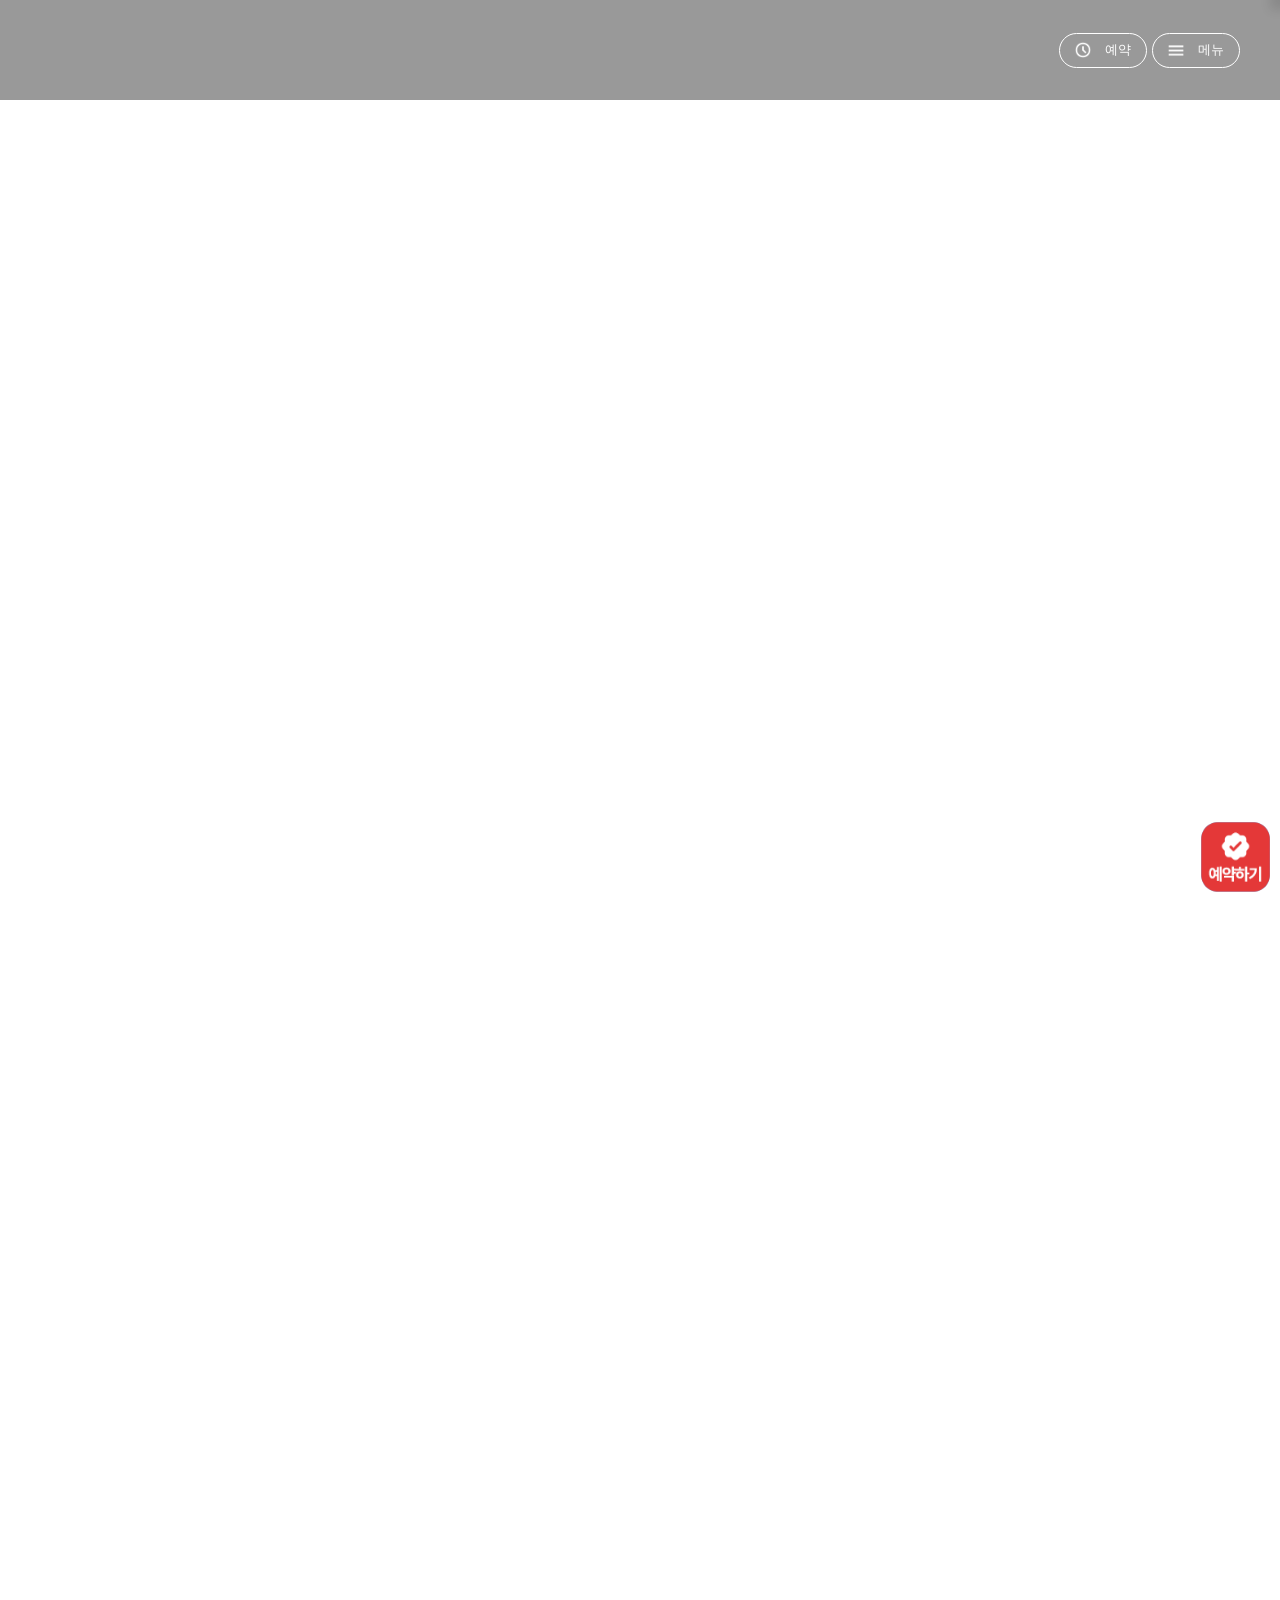
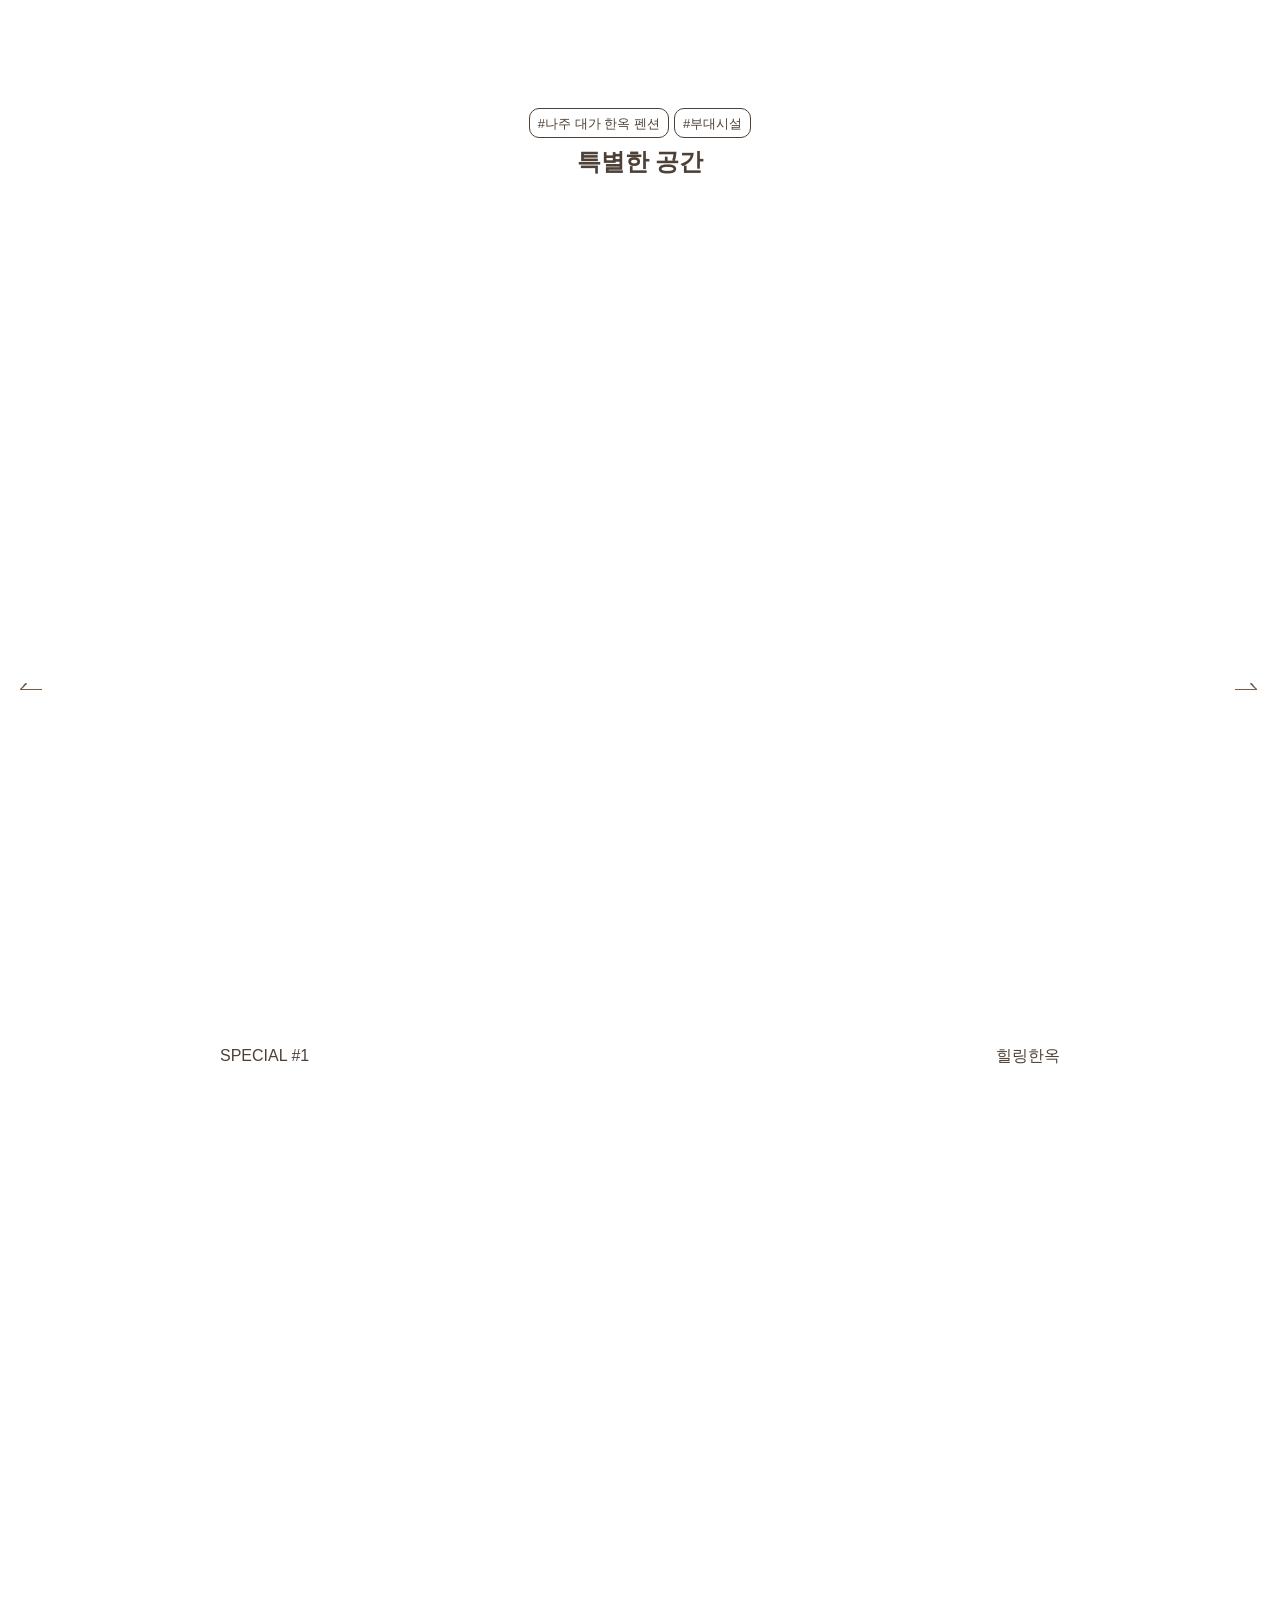
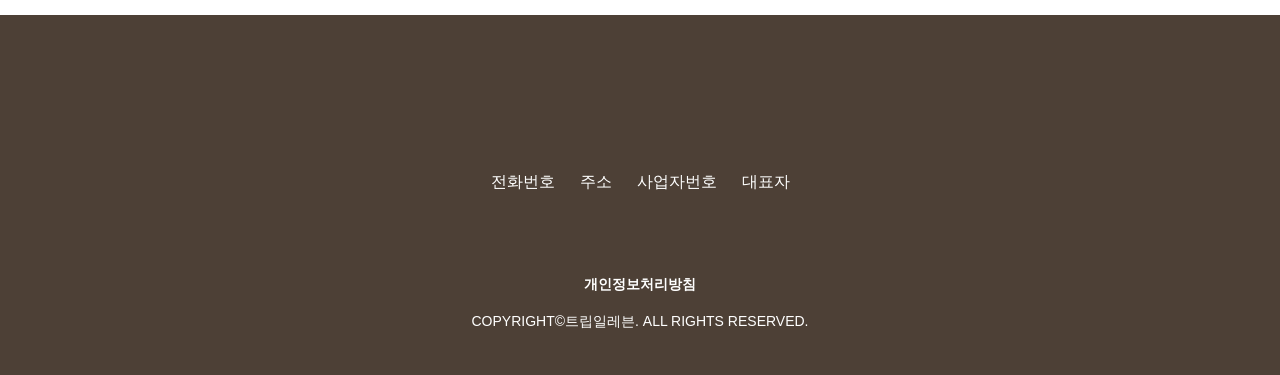
==== commit 5966a2f4: "Update template code and site data" ====
--- a/index.html
+++ b/index.html
@@ -46,6 +46,7 @@
   <meta name="twitter:title" content="나주 대가 한옥 펜션 - 홈" />
   <meta name="twitter:description" content="천년 목사고을 나주의 깊은 역사와 고즈넉한 한옥의 정취 속에서 온전한 쉼과 여유를 전하는 나주 대가 펜션입니다." />
   <meta name="twitter:image" content="https://bookingplay-media.s3.amazonaws.com/item_images/2026/11/12/0va89N2ykYlD.jpg" />
+  <meta name="naver-site-verification" content="68b2f37b2dac85a4c528bef35fd132717c2d5511" />
 </head>
   <body>
     <div class="wrapper">
--- a/styles/theme.css
+++ b/styles/theme.css
@@ -1,4 +1,5 @@
 /* CDN Fonts */
+@import url('https://fonts.cdnfonts.com/css/noto-serif-kr');
 @import url('https://cdn.jsdelivr.net/gh/orioncactus/pretendard/dist/web/static/pretendard.min.css');
 @import url("https://fonts.cdnfonts.com/css/travel-november");
 @import url('https://hangeul.pstatic.net/hangeul_static/css/maru-buri.css');
@@ -6,7 +7,7 @@
 
 /* CSS Variables */
 :root {
-  --font-ko-main: 'Pretendard', sans-serif;
+  --font-ko-main: 'Noto Serif KR', sans-serif;
   --font-ko-sub: 'Pretendard', sans-serif;
   --font-en-main: 'Travel November', serif;
   --color-primary: #FFFFFF;
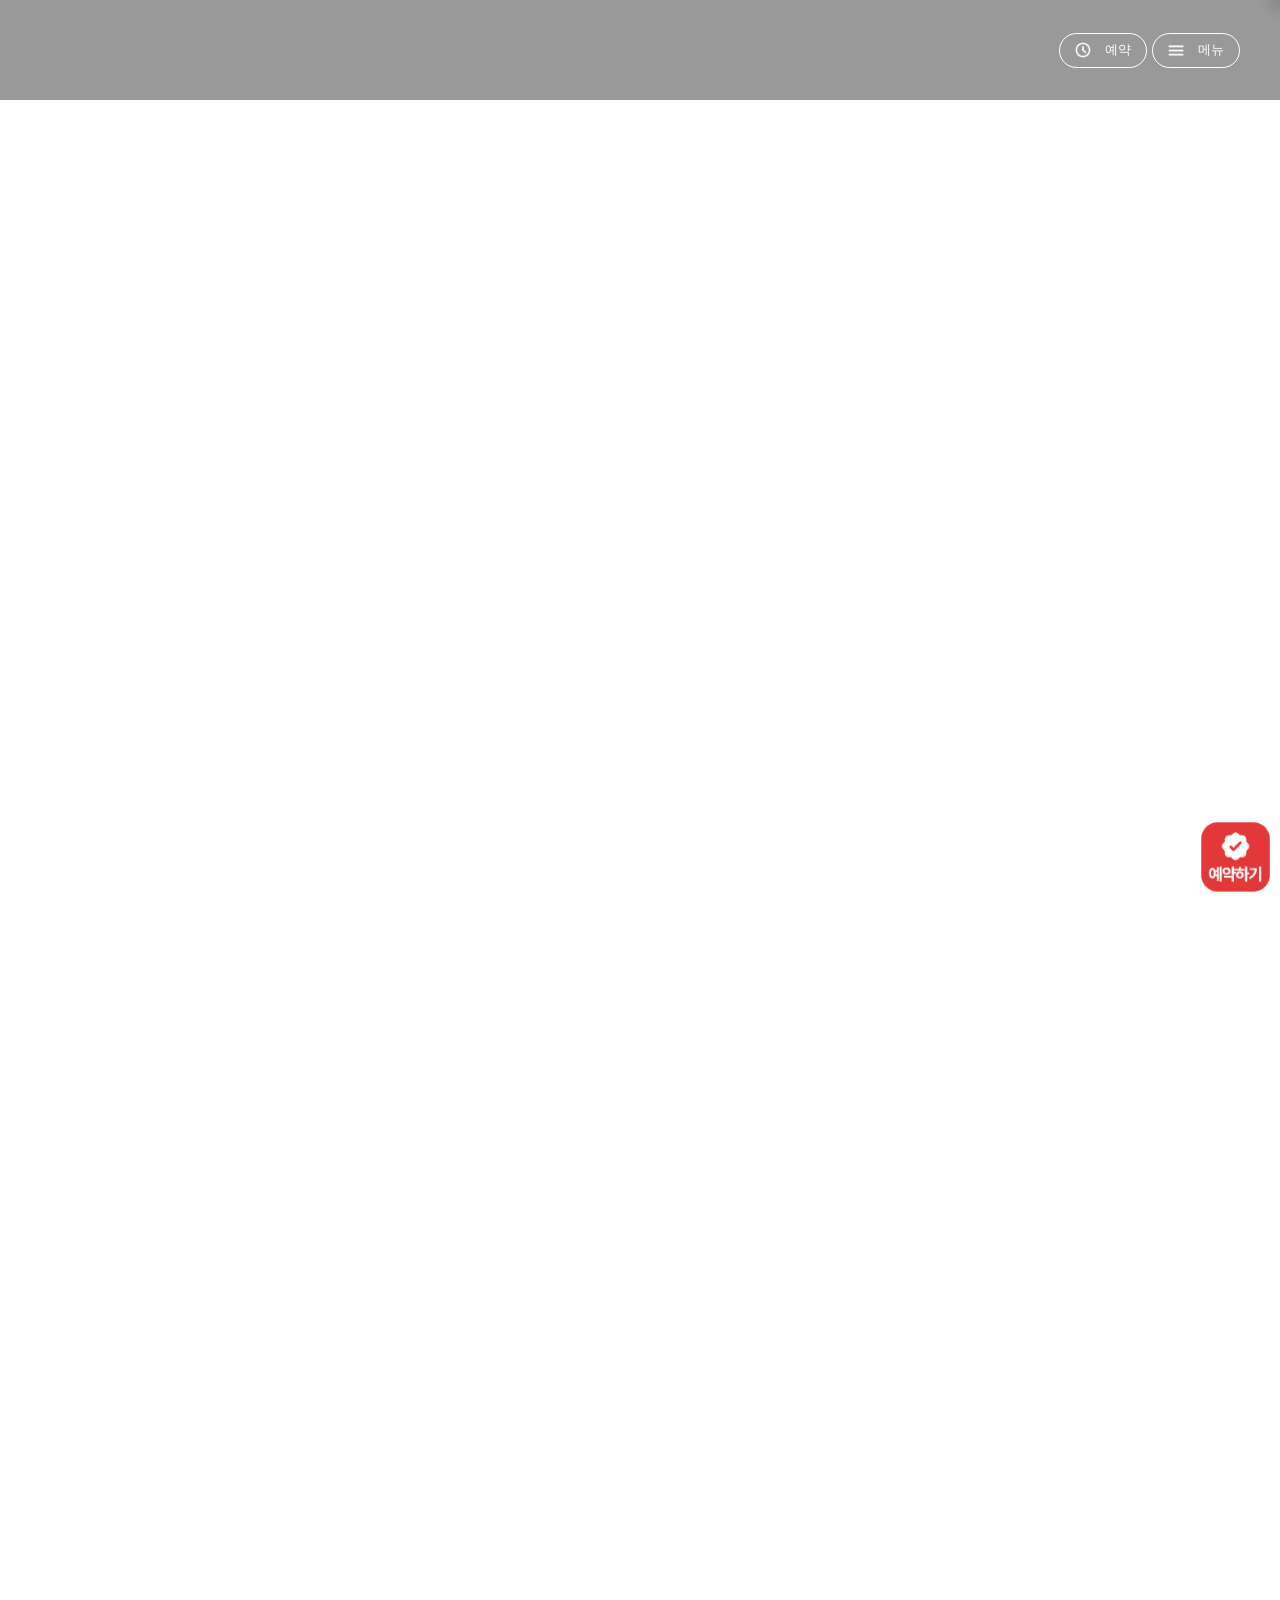
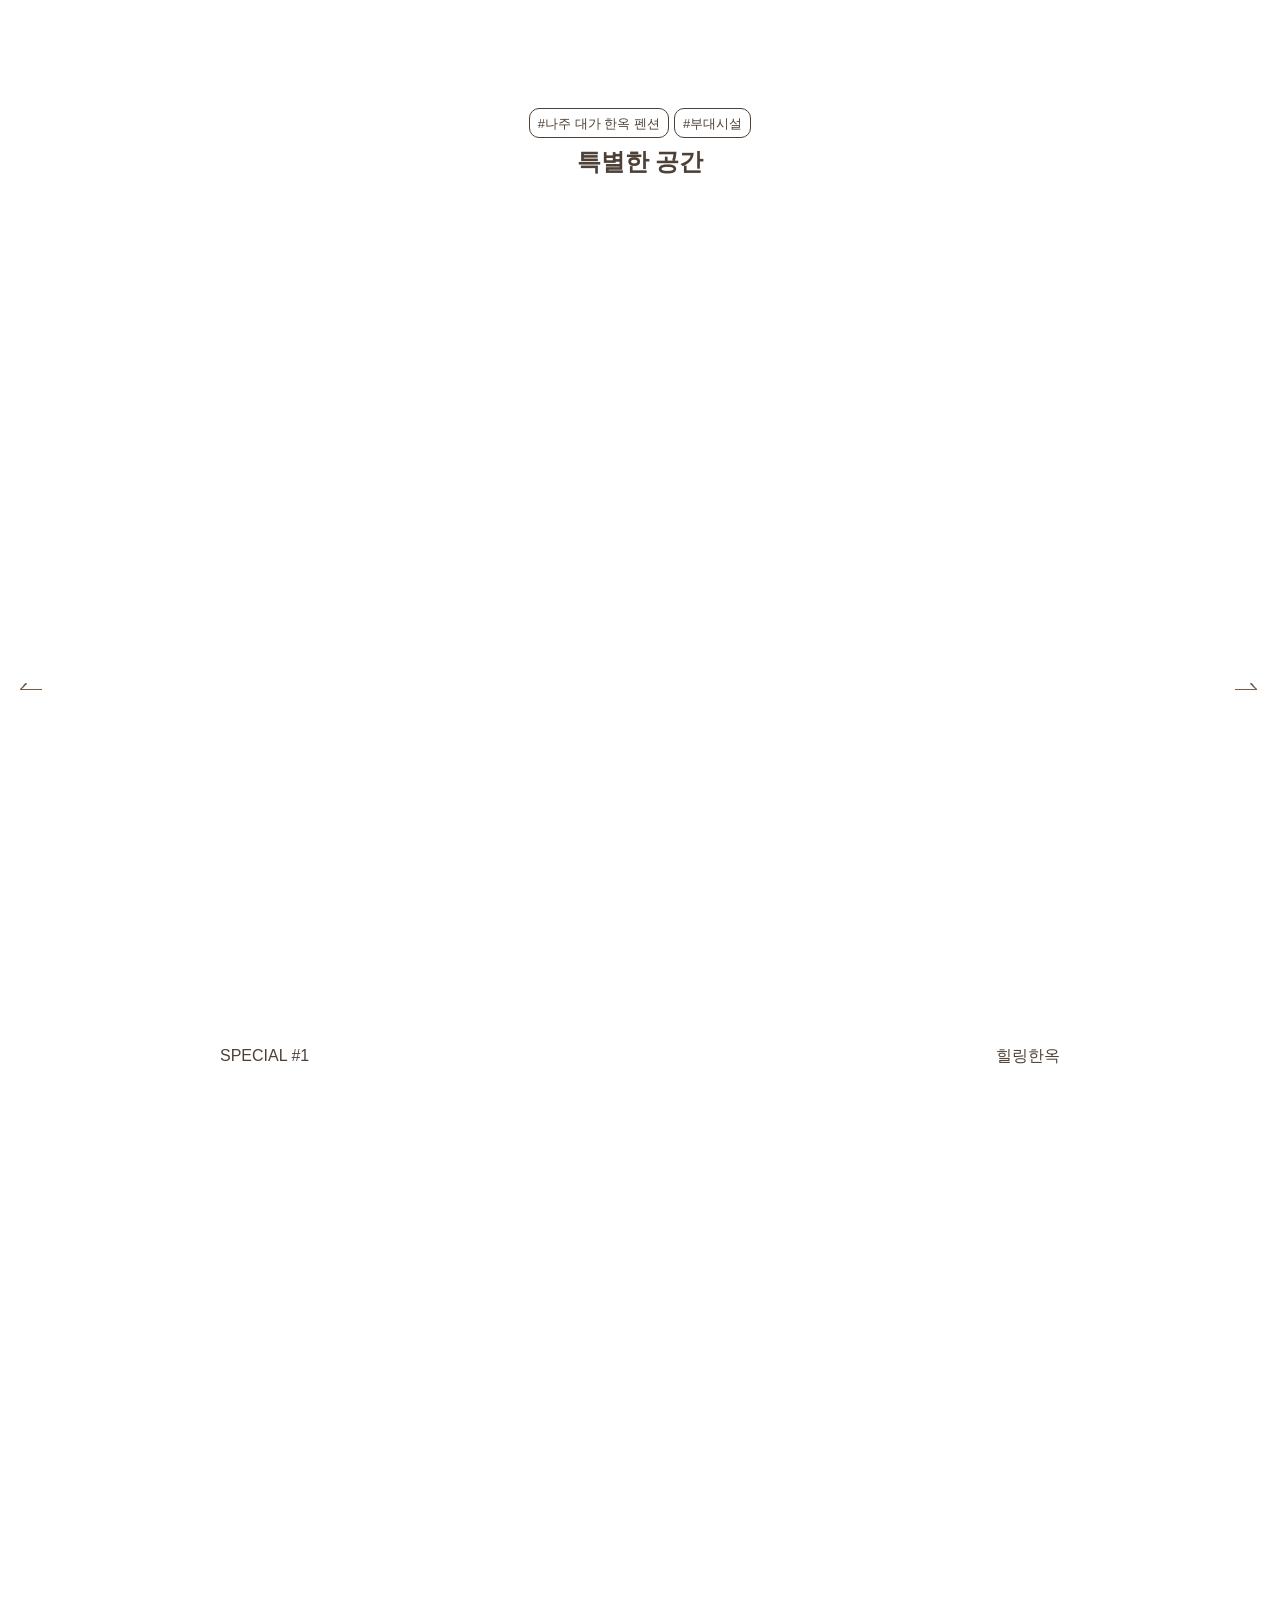
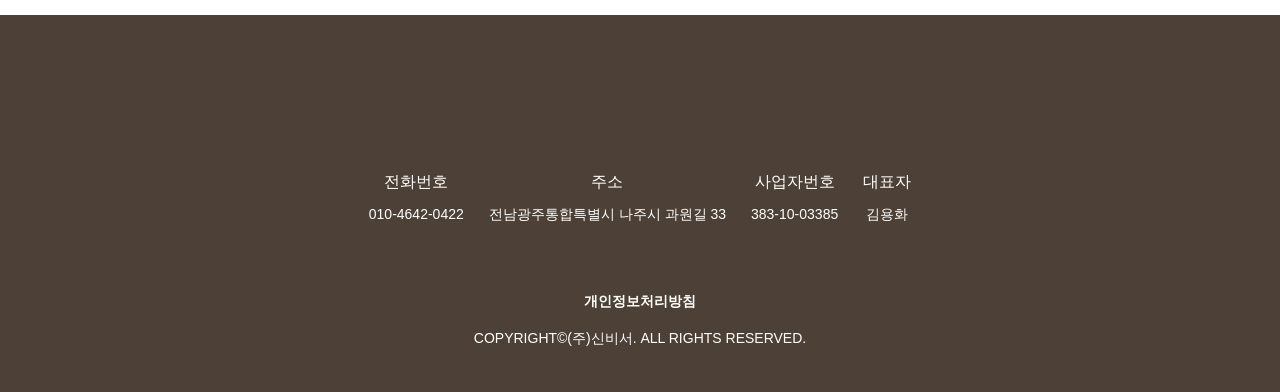
==== commit 23f94198: "Update template code and site data" ====
--- a/index.html
+++ b/index.html
@@ -47,6 +47,7 @@
   <meta name="twitter:description" content="천년 목사고을 나주의 깊은 역사와 고즈넉한 한옥의 정취 속에서 온전한 쉼과 여유를 전하는 나주 대가 펜션입니다." />
   <meta name="twitter:image" content="https://bookingplay-media.s3.amazonaws.com/item_images/2026/11/12/0va89N2ykYlD.jpg" />
   <meta name="naver-site-verification" content="68b2f37b2dac85a4c528bef35fd132717c2d5511" />
+  <meta name="google-site-verification" content="bRv1jx3SI2gWBbvxEuIHb9ssIeYhkZECc-QrgGgpSzw" />
 </head>
   <body>
     <div class="wrapper">
